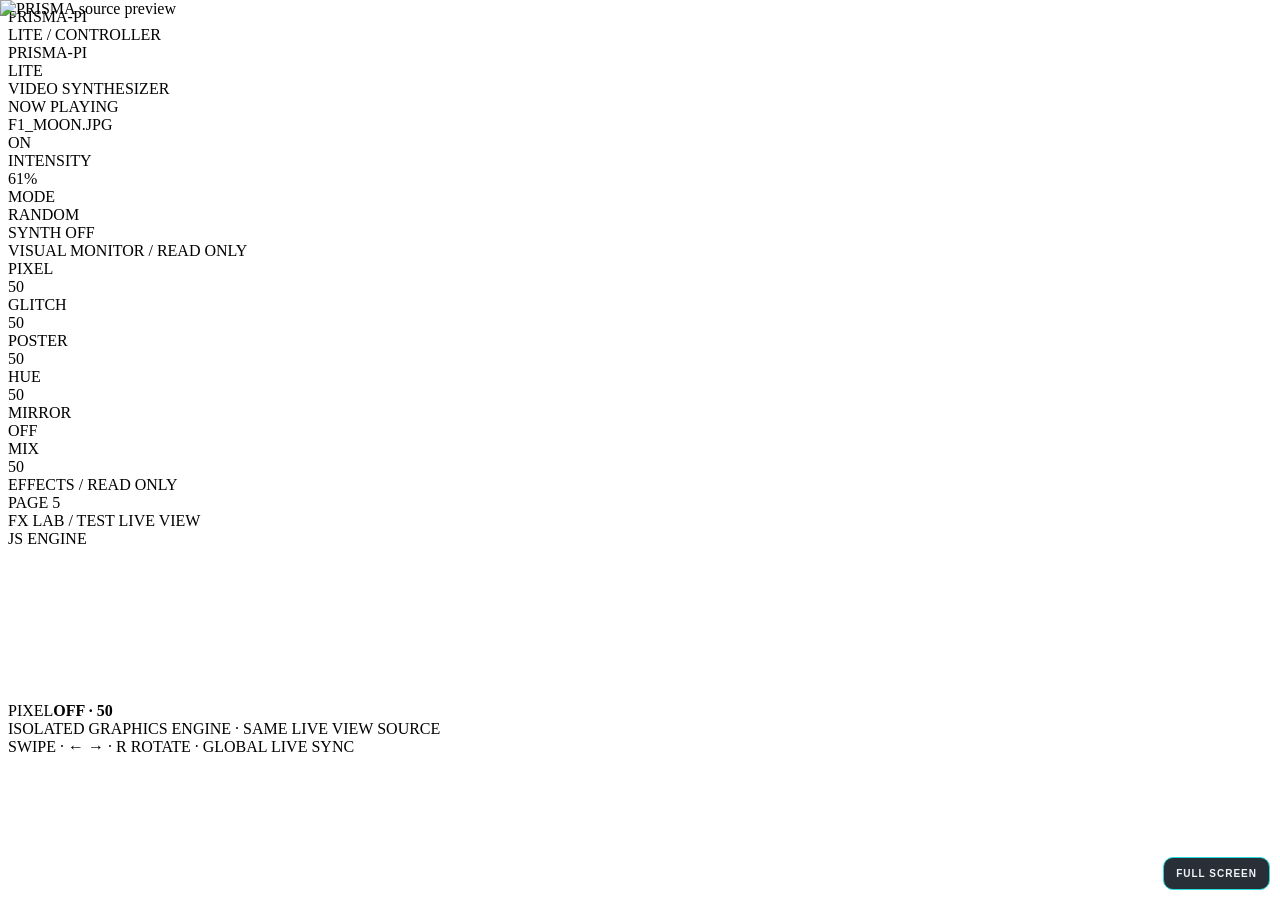
==== main/web/index.html @ 22ba4c71 "feat: add isolated page 5 FX lab to exact pre-admin Live View" ====
<!doctype html>
<html>
<head>
<meta charset="utf-8">
<meta name="viewport" content="width=device-width,initial-scale=1,user-scalable=no">
<title>PRISMA-PI LITE</title>
<link rel="stylesheet" href="/style.css">
<style>.photo .sourcePreview{position:absolute;inset:0;width:100%;height:100%;object-fit:contain;z-index:1}.photo.off .sourcePreview{opacity:.18}.fsBtn{position:absolute;right:10px;bottom:10px;z-index:4;border:1px solid #23dcdc;background:#071019dd;color:#f0f5fa;border-radius:10px;padding:10px 12px;font-size:10px;font-weight:900;letter-spacing:1px}.photo.pseudoFull{position:fixed;inset:0;width:100vw;height:100vh;max-height:none;border-radius:0;z-index:9999;background:#000}.photo.pseudoFull .sourcePreview{object-fit:contain}.photo:fullscreen,.photo:-webkit-full-screen{width:100vw;height:100vh;max-height:none;border-radius:0;background:#000}.photo:fullscreen .sourcePreview,.photo:-webkit-full-screen .sourcePreview{object-fit:contain}</style>
</head>
<body>
<div class="top"></div>
<header class="head"><div class="logo">PRISMA<span>-PI</span></div><div class="sub">LITE / CONTROLLER</div></header>
<main id="v" class="viewport"><div id="t" class="track">
<section class="page"><div class="hero"><div class="big">PRISMA-PI</div><div class="tag">LITE</div><div class="synth">VIDEO SYNTHESIZER</div></div></section>
<section class="page"><div id="controls"><div class="card"><div class="row"><div id="sourceSelect" class="sourceSelect" data-control="1"><div class="label">NOW PLAYING</div><div id="filename" class="value">F1_MOON.JPG</div></div><div id="power" class="power" data-control="1">ON</div></div></div><div class="card"><div class="row compact"><div class="label stronglabel">INTENSITY</div><div id="pct" class="intensityValue">61%</div></div><div id="intensityBar" class="bar" data-control="1"><div id="fill" class="fill"></div></div></div><div class="card modecard"><div class="label stronglabel">MODE</div><div id="mode" class="mode" data-control="1">RANDOM</div></div></div></section>
<section class="page"><div id="photoFrame" class="photo"><img id="sourcePreview" class="sourcePreview" alt="PRISMA source preview"><div id="offscreen">SYNTH OFF</div><button id="fsBtn" class="fsBtn" type="button">FULL SCREEN</button></div><div class="hint photoHint">VISUAL MONITOR / READ ONLY</div></section>
<section class="page"><div id="effects" class="effects"><div id="fx0" class="fxrow off"><div class="fxline"><div class="fxname">PIXEL</div><div id="fxv0" class="fxvalue">50</div></div><div class="fxbar"><div id="fxfill0" class="fxfill"></div></div></div><div id="fx1" class="fxrow off"><div class="fxline"><div class="fxname">GLITCH</div><div id="fxv1" class="fxvalue">50</div></div><div class="fxbar"><div id="fxfill1" class="fxfill"></div></div></div><div id="fx2" class="fxrow off"><div class="fxline"><div class="fxname">POSTER</div><div id="fxv2" class="fxvalue">50</div></div><div class="fxbar"><div id="fxfill2" class="fxfill"></div></div></div><div id="fx3" class="fxrow off"><div class="fxline"><div class="fxname">HUE</div><div id="fxv3" class="fxvalue">50</div></div><div class="fxbar"><div id="fxfill3" class="fxfill"></div></div></div><div id="fx4" class="fxrow off mirrorRow"><div class="fxline"><div class="fxname">MIRROR</div><div id="fxmirror" class="fxswitch off">OFF</div></div></div><div id="fx5" class="fxrow"><div class="fxline"><div class="fxname">MIX</div><div id="fxv5" class="fxvalue">50</div></div><div class="fxbar"><div id="fxfill5" class="fxfill"></div></div></div></div><div class="hint effectsHint">EFFECTS / READ ONLY</div></section>
<section class="page"><div class="labHead"><div><div class="label">PAGE 5</div><div class="labTitle">FX LAB / TEST LIVE VIEW</div></div><div class="labBadge">JS ENGINE</div></div><div id="labFrame" class="photo labPhoto"><canvas id="labCanvas"></canvas></div><div class="labStatus"><span>PIXEL</span><b id="labPixelState">OFF · 50</b></div><div class="hint labHint">ISOLATED GRAPHICS ENGINE · SAME LIVE VIEW SOURCE</div></section>
</div></main>
<div class="dots"><i id="d0" class="dot on"></i><i id="d1" class="dot"></i><i id="d2" class="dot"></i><i id="d3" class="dot"></i><i id="d4" class="dot"></i></div>
<div class="hint bottomHint">SWIPE · ← → · R ROTATE · GLOBAL LIVE SYNC</div>
<script>
var pg=0,sx=0,navBlocked=false;var v=document.getElementById('v'),t=document.getElementById('t');
function page(n){pg=Math.max(0,Math.min(4,n));t.style.transform='translateX(-'+(pg*20)+'%)';for(var i=0;i<5;i++)document.getElementById('d'+i).className='dot'+(i===pg?' on':'');}
v.addEventListener('touchstart',function(e){navBlocked=!!e.target.closest('[data-control]');if(!navBlocked)sx=e.touches[0].clientX},{passive:true});
v.addEventListener('touchend',function(e){if(navBlocked){navBlocked=false;return}var dx=e.changedTouches[0].clientX-sx;if(dx<-45)page(pg+1);if(dx>45)page(pg-1)},{passive:true});

var fsFrame=document.getElementById('photoFrame'),fsButton=document.getElementById('fsBtn');
var previewRotation=0;
function isRealFs(){return document.fullscreenElement||document.webkitFullscreenElement}
function applyPreviewRotation(){
    var img=document.getElementById('sourcePreview');if(!img||!fsFrame)return;
    var quarter=(previewRotation%180)!==0;
    img.style.left='50%';img.style.top='50%';img.style.right='auto';img.style.bottom='auto';
    img.style.width=quarter?fsFrame.clientHeight+'px':'100%';
    img.style.height=quarter?fsFrame.clientWidth+'px':'100%';
    img.style.transformOrigin='center center';
    img.style.transform='translate(-50%,-50%) rotate('+previewRotation+'deg)';
}
function rotatePreview(){previewRotation=(previewRotation+90)%360;applyPreviewRotation()}
function fsLabel(){fsButton.textContent=(isRealFs()||fsFrame.classList.contains('pseudoFull'))?'EXIT FULL SCREEN':'FULL SCREEN';requestAnimationFrame(applyPreviewRotation)}
function toggleFs(){if(isRealFs()){var exit=document.exitFullscreen||document.webkitExitFullscreen;if(exit)exit.call(document);return}if(fsFrame.classList.contains('pseudoFull')){fsFrame.classList.remove('pseudoFull');fsLabel();return}try{if(fsFrame.requestFullscreen){fsFrame.requestFullscreen();return}if(fsFrame.webkitRequestFullscreen){fsFrame.webkitRequestFullscreen();return}}catch(e){}fsFrame.classList.add('pseudoFull');fsLabel()}
fsButton.addEventListener('click',toggleFs);document.addEventListener('fullscreenchange',fsLabel);document.addEventListener('webkitfullscreenchange',fsLabel);window.addEventListener('resize',applyPreviewRotation);

document.addEventListener('keydown',function(e){
    if(e.defaultPrevented||e.repeat||e.altKey||e.ctrlKey||e.metaKey)return;
    var target=e.target,tag=(target&&target.tagName?target.tagName:'').toLowerCase();
    if(tag==='input'||tag==='textarea'||tag==='select'||(target&&target.isContentEditable))return;
    if((e.key==='r'||e.key==='R')&&pg===2){e.preventDefault();rotatePreview();return}
    if(isRealFs()||fsFrame.classList.contains('pseudoFull'))return;
    if(e.key==='ArrowLeft'){e.preventDefault();page(pg-1)}
    else if(e.key==='ArrowRight'){e.preventDefault();page(pg+1)}
});

/* M4.9: one serialized global poll keeps every web surface synchronized. */
var stateLast='',currentSource='',syncTimer=0,syncBusy=false;var sourcePreview=document.getElementById('sourcePreview');
function clamp100(v){v=Number(v);if(!isFinite(v))return 0;return Math.max(0,Math.min(100,Math.round(v)))}
function cleanSourceName(name){return (name||'F1_MOON.JPG').replace(/[^A-Za-z0-9._-]/g,'')}
function setSource(name){if(!sourcePreview)return;var f=cleanSourceName(name);if(!f||f===currentSource)return;currentSource=f;sourcePreview.style.visibility='visible';sourcePreview.src='/source/'+encodeURIComponent(f)+'?v='+Date.now()}

/* PAGE 5 FX LAB: isolated JavaScript graphics engine. It reuses the original Live View image. */
var labCanvas=document.getElementById('labCanvas'),labCtx=labCanvas?labCanvas.getContext('2d'):null,labBuffer=document.createElement('canvas'),labBufferCtx=labBuffer.getContext('2d');
var labState={on:true,pixelEnabled:false,pixelValue:50};
function pixelBlockSize(value){var n=clamp100(value)/100;return 1+Math.round(n*n*47)}
function renderFxLab(){
    if(!labCanvas||!labCtx||!sourcePreview||!sourcePreview.complete||!sourcePreview.naturalWidth)return;
    var sw=sourcePreview.naturalWidth,sh=sourcePreview.naturalHeight,maxW=960,scale=Math.min(1,maxW/sw),w=Math.max(1,Math.round(sw*scale)),h=Math.max(1,Math.round(sh*scale));
    if(labCanvas.width!==w)labCanvas.width=w;if(labCanvas.height!==h)labCanvas.height=h;
    labCtx.fillStyle='#000';labCtx.fillRect(0,0,w,h);
    if(!labState.on)return;
    if(!labState.pixelEnabled){labCtx.imageSmoothingEnabled=true;labCtx.drawImage(sourcePreview,0,0,w,h);return;}
    var block=pixelBlockSize(labState.pixelValue),rw=Math.max(1,Math.round(w/block)),rh=Math.max(1,Math.round(h/block));
    labBuffer.width=rw;labBuffer.height=rh;labBufferCtx.imageSmoothingEnabled=true;labBufferCtx.clearRect(0,0,rw,rh);labBufferCtx.drawImage(sourcePreview,0,0,rw,rh);
    labCtx.imageSmoothingEnabled=false;labCtx.clearRect(0,0,w,h);labCtx.drawImage(labBuffer,0,0,rw,rh,0,0,w,h);
}
function drawPage5(s){var ef=Array.isArray(s.effects)?s.effects:[],vals=Array.isArray(s.values)?s.values:[];labState.on=!!s.on;labState.pixelEnabled=!!ef[0];labState.pixelValue=clamp100(vals[0]);var status=document.getElementById('labPixelState');if(status)status.textContent=(labState.pixelEnabled?'ON':'OFF')+' · '+labState.pixelValue;renderFxLab()}

if(sourcePreview){sourcePreview.onerror=function(){sourcePreview.style.visibility='hidden';if(labCtx&&labCanvas)labCtx.clearRect(0,0,labCanvas.width,labCanvas.height)};sourcePreview.onload=function(){sourcePreview.style.visibility='visible';applyPreviewRotation();renderFxLab()}}

function drawPage2(s){var power=document.getElementById('power'),mode=document.getElementById('mode'),pct=document.getElementById('pct'),fill=document.getElementById('fill'),filename=document.getElementById('filename'),controls=document.getElementById('controls');var iv=clamp100(s.intensity);if(power){power.textContent=s.on?'ON':'OFF';power.className=s.on?'power':'power off'}if(mode)mode.textContent=s.mode?'BYPASS':'RANDOM';if(pct)pct.textContent=iv+'%';if(fill)fill.style.width=iv+'%';if(filename)filename.textContent=(s.filename||'F1_MOON.JPG').toUpperCase();if(controls)controls.className=s.on?'':'disabled';var photo=document.querySelector('.photo');if(photo)photo.classList.toggle('off',!s.on);setSource(s.filename)}

function drawPage4(s){var ef=Array.isArray(s.effects)?s.effects:[],vals=Array.isArray(s.values)?s.values:[];for(var i=0;i<6;i++){var enabled=(i===5)?true:!!ef[i];var row=document.getElementById('fx'+i);if(row)row.className='fxrow'+(enabled?'':' off')+(i===4?' mirrorRow':'');if(i===4){var sw=document.getElementById('fxmirror');if(sw){sw.textContent=enabled?'ON':'OFF';sw.className=enabled?'fxswitch':'fxswitch off'}}else{var vv=clamp100(vals[i]);var value=document.getElementById('fxv'+i),fill=document.getElementById('fxfill'+i);if(value)value.textContent=vv;if(fill)fill.style.width=vv+'%'}}}

function drawAll(s){drawPage2(s);drawPage4(s);drawPage5(s)}
function scheduleSync(delay){clearTimeout(syncTimer);syncTimer=setTimeout(syncAll,delay)}
function syncAll(){if(syncBusy){scheduleSync(100);return}syncBusy=true;var x=new XMLHttpRequest();x.open('GET','/api/state?ts='+Date.now(),true);x.timeout=1500;x.onload=function(){syncBusy=false;if(x.status===200){try{var s=JSON.parse(x.responseText),j=JSON.stringify(s);if(j!==stateLast){stateLast=j;drawAll(s)}scheduleSync(300);return}catch(e){}}scheduleSync(600)};x.onerror=x.ontimeout=function(){syncBusy=false;scheduleSync(600)};x.send(null)}
syncAll();
</script>
</body></html>
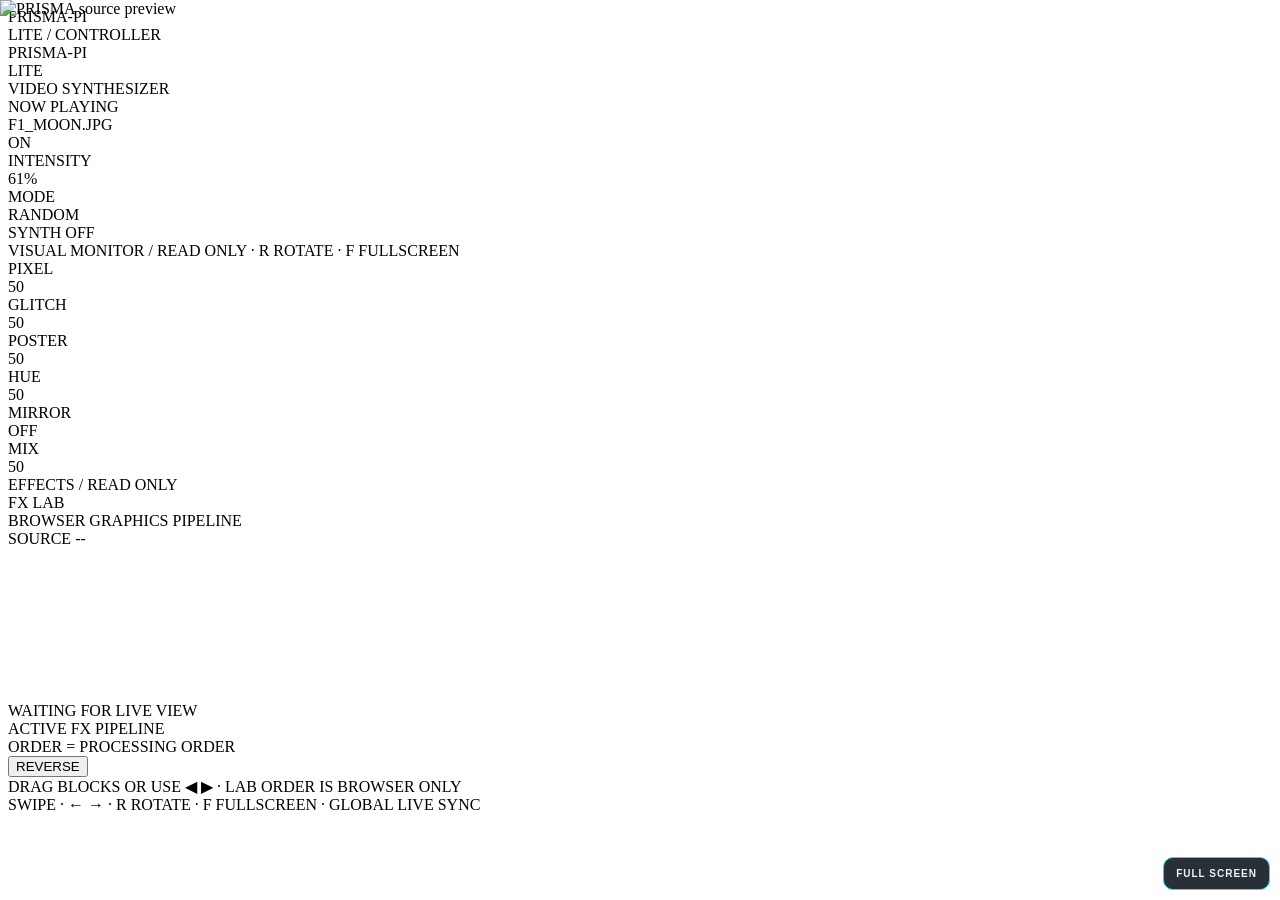
==== commit 74922f14: "web: add isolated page 5 FX Lab pipeline" ====
--- a/main/web/index.html
+++ b/main/web/index.html
@@ -13,15 +13,15 @@
 <main id="v" class="viewport"><div id="t" class="track">
 <section class="page"><div class="hero"><div class="big">PRISMA-PI</div><div class="tag">LITE</div><div class="synth">VIDEO SYNTHESIZER</div></div></section>
 <section class="page"><div id="controls"><div class="card"><div class="row"><div id="sourceSelect" class="sourceSelect" data-control="1"><div class="label">NOW PLAYING</div><div id="filename" class="value">F1_MOON.JPG</div></div><div id="power" class="power" data-control="1">ON</div></div></div><div class="card"><div class="row compact"><div class="label stronglabel">INTENSITY</div><div id="pct" class="intensityValue">61%</div></div><div id="intensityBar" class="bar" data-control="1"><div id="fill" class="fill"></div></div></div><div class="card modecard"><div class="label stronglabel">MODE</div><div id="mode" class="mode" data-control="1">RANDOM</div></div></div></section>
-<section class="page"><div id="photoFrame" class="photo"><img id="sourcePreview" class="sourcePreview" alt="PRISMA source preview"><div id="offscreen">SYNTH OFF</div><button id="fsBtn" class="fsBtn" type="button">FULL SCREEN</button></div><div class="hint photoHint">VISUAL MONITOR / READ ONLY</div></section>
+<section class="page"><div id="photoFrame" class="photo"><img id="sourcePreview" class="sourcePreview" alt="PRISMA source preview"><div id="offscreen">SYNTH OFF</div><button id="fsBtn" class="fsBtn" type="button">FULL SCREEN</button></div><div class="hint photoHint">VISUAL MONITOR / READ ONLY · R ROTATE · F FULLSCREEN</div></section>
 <section class="page"><div id="effects" class="effects"><div id="fx0" class="fxrow off"><div class="fxline"><div class="fxname">PIXEL</div><div id="fxv0" class="fxvalue">50</div></div><div class="fxbar"><div id="fxfill0" class="fxfill"></div></div></div><div id="fx1" class="fxrow off"><div class="fxline"><div class="fxname">GLITCH</div><div id="fxv1" class="fxvalue">50</div></div><div class="fxbar"><div id="fxfill1" class="fxfill"></div></div></div><div id="fx2" class="fxrow off"><div class="fxline"><div class="fxname">POSTER</div><div id="fxv2" class="fxvalue">50</div></div><div class="fxbar"><div id="fxfill2" class="fxfill"></div></div></div><div id="fx3" class="fxrow off"><div class="fxline"><div class="fxname">HUE</div><div id="fxv3" class="fxvalue">50</div></div><div class="fxbar"><div id="fxfill3" class="fxfill"></div></div></div><div id="fx4" class="fxrow off mirrorRow"><div class="fxline"><div class="fxname">MIRROR</div><div id="fxmirror" class="fxswitch off">OFF</div></div></div><div id="fx5" class="fxrow"><div class="fxline"><div class="fxname">MIX</div><div id="fxv5" class="fxvalue">50</div></div><div class="fxbar"><div id="fxfill5" class="fxfill"></div></div></div></div><div class="hint effectsHint">EFFECTS / READ ONLY</div></section>
-<section class="page"><div class="labHead"><div><div class="label">PAGE 5</div><div class="labTitle">FX LAB / TEST LIVE VIEW</div></div><div class="labBadge">JS ENGINE</div></div><div id="labFrame" class="photo labPhoto"><canvas id="labCanvas"></canvas></div><div class="labStatus"><span>PIXEL</span><b id="labPixelState">OFF · 50</b></div><div class="hint labHint">ISOLATED GRAPHICS ENGINE · SAME LIVE VIEW SOURCE</div></section>
+<section class="page labPage"><div class="labHead"><div><div class="labTitle">FX LAB</div><div class="labSub">BROWSER GRAPHICS PIPELINE</div></div><div id="labSourceName" class="labSource">SOURCE --</div></div><div id="labFrame" class="labFrame"><canvas id="labCanvas"></canvas><div id="labWaiting" class="labWaiting">WAITING FOR LIVE VIEW</div></div><div class="labPipeHead"><div><div class="label stronglabel">ACTIVE FX PIPELINE</div><div class="labPipeSub">ORDER = PROCESSING ORDER</div></div><button id="labReverse" class="labReverse" type="button" data-control="1">REVERSE</button></div><div id="labPipeline" class="labPipeline" data-control="1"></div><div class="hint labHint">DRAG BLOCKS OR USE ◀ ▶ · LAB ORDER IS BROWSER ONLY</div></section>
 </div></main>
 <div class="dots"><i id="d0" class="dot on"></i><i id="d1" class="dot"></i><i id="d2" class="dot"></i><i id="d3" class="dot"></i><i id="d4" class="dot"></i></div>
-<div class="hint bottomHint">SWIPE · ← → · R ROTATE · GLOBAL LIVE SYNC</div>
+<div class="hint bottomHint">SWIPE · ← → · R ROTATE · F FULLSCREEN · GLOBAL LIVE SYNC</div>
 <script>
 var pg=0,sx=0,navBlocked=false;var v=document.getElementById('v'),t=document.getElementById('t');
-function page(n){pg=Math.max(0,Math.min(4,n));t.style.transform='translateX(-'+(pg*20)+'%)';for(var i=0;i<5;i++)document.getElementById('d'+i).className='dot'+(i===pg?' on':'');}
+function page(n){pg=Math.max(0,Math.min(4,n));t.style.transform='translateX(-'+(pg*20)+'%)';for(var i=0;i<5;i++)document.getElementById('d'+i).className='dot'+(i===pg?' on':'');if(pg===4)renderLabPreview();}
 v.addEventListener('touchstart',function(e){navBlocked=!!e.target.closest('[data-control]');if(!navBlocked)sx=e.touches[0].clientX},{passive:true});
 v.addEventListener('touchend',function(e){if(navBlocked){navBlocked=false;return}var dx=e.changedTouches[0].clientX-sx;if(dx<-45)page(pg+1);if(dx>45)page(pg-1)},{passive:true});
 
@@ -46,42 +46,38 @@
     if(e.defaultPrevented||e.repeat||e.altKey||e.ctrlKey||e.metaKey)return;
     var target=e.target,tag=(target&&target.tagName?target.tagName:'').toLowerCase();
     if(tag==='input'||tag==='textarea'||tag==='select'||(target&&target.isContentEditable))return;
+    if((e.key==='f'||e.key==='F')&&(pg===2||isRealFs()||fsFrame.classList.contains('pseudoFull'))){e.preventDefault();toggleFs();return}
     if((e.key==='r'||e.key==='R')&&pg===2){e.preventDefault();rotatePreview();return}
     if(isRealFs()||fsFrame.classList.contains('pseudoFull'))return;
     if(e.key==='ArrowLeft'){e.preventDefault();page(pg-1)}
     else if(e.key==='ArrowRight'){e.preventDefault();page(pg+1)}
 });
 
-/* M4.9: one serialized global poll keeps every web surface synchronized. */
-var stateLast='',currentSource='',syncTimer=0,syncBusy=false;var sourcePreview=document.getElementById('sourcePreview');
+/* V0 baseline: one serialized global poll keeps every web surface synchronized. */
+var stateLast='',currentSource='',syncTimer=0,syncBusy=false;var sourcePreview=document.getElementById('sourcePreview');var latestState=null;
 function clamp100(v){v=Number(v);if(!isFinite(v))return 0;return Math.max(0,Math.min(100,Math.round(v)))}
 function cleanSourceName(name){return (name||'F1_MOON.JPG').replace(/[^A-Za-z0-9._-]/g,'')}
 function setSource(name){if(!sourcePreview)return;var f=cleanSourceName(name);if(!f||f===currentSource)return;currentSource=f;sourcePreview.style.visibility='visible';sourcePreview.src='/source/'+encodeURIComponent(f)+'?v='+Date.now()}
 
-/* PAGE 5 FX LAB: isolated JavaScript graphics engine. It reuses the original Live View image. */
-var labCanvas=document.getElementById('labCanvas'),labCtx=labCanvas?labCanvas.getContext('2d'):null,labBuffer=document.createElement('canvas'),labBufferCtx=labBuffer.getContext('2d');
-var labState={on:true,pixelEnabled:false,pixelValue:50};
-function pixelBlockSize(value){var n=clamp100(value)/100;return 1+Math.round(n*n*47)}
-function renderFxLab(){
-    if(!labCanvas||!labCtx||!sourcePreview||!sourcePreview.complete||!sourcePreview.naturalWidth)return;
-    var sw=sourcePreview.naturalWidth,sh=sourcePreview.naturalHeight,maxW=960,scale=Math.min(1,maxW/sw),w=Math.max(1,Math.round(sw*scale)),h=Math.max(1,Math.round(sh*scale));
-    if(labCanvas.width!==w)labCanvas.width=w;if(labCanvas.height!==h)labCanvas.height=h;
-    labCtx.fillStyle='#000';labCtx.fillRect(0,0,w,h);
-    if(!labState.on)return;
-    if(!labState.pixelEnabled){labCtx.imageSmoothingEnabled=true;labCtx.drawImage(sourcePreview,0,0,w,h);return;}
-    var block=pixelBlockSize(labState.pixelValue),rw=Math.max(1,Math.round(w/block)),rh=Math.max(1,Math.round(h/block));
-    labBuffer.width=rw;labBuffer.height=rh;labBufferCtx.imageSmoothingEnabled=true;labBufferCtx.clearRect(0,0,rw,rh);labBufferCtx.drawImage(sourcePreview,0,0,rw,rh);
-    labCtx.imageSmoothingEnabled=false;labCtx.clearRect(0,0,w,h);labCtx.drawImage(labBuffer,0,0,rw,rh,0,0,w,h);
-}
-function drawPage5(s){var ef=Array.isArray(s.effects)?s.effects:[],vals=Array.isArray(s.values)?s.values:[];labState.on=!!s.on;labState.pixelEnabled=!!ef[0];labState.pixelValue=clamp100(vals[0]);var status=document.getElementById('labPixelState');if(status)status.textContent=(labState.pixelEnabled?'ON':'OFF')+' · '+labState.pixelValue;renderFxLab()}
-
-if(sourcePreview){sourcePreview.onerror=function(){sourcePreview.style.visibility='hidden';if(labCtx&&labCanvas)labCtx.clearRect(0,0,labCanvas.width,labCanvas.height)};sourcePreview.onload=function(){sourcePreview.style.visibility='visible';applyPreviewRotation();renderFxLab()}}
+var labCanvas=document.getElementById('labCanvas'),labFrame=document.getElementById('labFrame'),labWaiting=document.getElementById('labWaiting'),labSourceName=document.getElementById('labSourceName'),labPipeline=document.getElementById('labPipeline');
+var labFxNames=['PIXEL','GLITCH','POSTER','HUE','MIRROR','MIX'];
+var labFxOrder=[0,1,2,3,4,5],labDragFx=-1;
+try{var savedOrder=JSON.parse(localStorage.getItem('prismaFxLabOrderV0')||'null');if(Array.isArray(savedOrder)&&savedOrder.length===6){var seen={};var valid=true;for(var so=0;so<savedOrder.length;so++){var sv=Number(savedOrder[so]);if(sv<0||sv>5||seen[sv]){valid=false;break}seen[sv]=true;savedOrder[so]=sv}if(valid)labFxOrder=savedOrder}}catch(e){}
+function saveLabOrder(){try{localStorage.setItem('prismaFxLabOrderV0',JSON.stringify(labFxOrder))}catch(e){}}
+function renderLabPreview(){if(!labCanvas||!sourcePreview)return;if(!sourcePreview.complete||!sourcePreview.naturalWidth){if(labWaiting)labWaiting.style.display='flex';return}var w=sourcePreview.naturalWidth,h=sourcePreview.naturalHeight;if(labCanvas.width!==w)labCanvas.width=w;if(labCanvas.height!==h)labCanvas.height=h;var ctx=labCanvas.getContext('2d');if(!ctx)return;ctx.clearRect(0,0,w,h);ctx.drawImage(sourcePreview,0,0,w,h);if(labWaiting)labWaiting.style.display='none';if(labSourceName)labSourceName.textContent=(currentSource||'SOURCE').toUpperCase();}
+function labEffectEnabled(s,i){var ef=s&&Array.isArray(s.effects)?s.effects:[];return i===5?true:!!ef[i]}
+function labEffectValue(s,i){var vals=s&&Array.isArray(s.values)?s.values:[];return clamp100(vals[i])}
+function moveLabFx(fx,dir){var at=labFxOrder.indexOf(fx),to=at+dir;if(at<0||to<0||to>=labFxOrder.length)return;var tmp=labFxOrder[to];labFxOrder[to]=labFxOrder[at];labFxOrder[at]=tmp;saveLabOrder();renderLabPipeline(latestState)}
+function reverseLabFx(){labFxOrder.reverse();saveLabOrder();renderLabPipeline(latestState)}
+function renderLabPipeline(s){if(!labPipeline)return;labPipeline.innerHTML='';var active=[];for(var oi=0;oi<labFxOrder.length;oi++){var fx=labFxOrder[oi];if(labEffectEnabled(s,fx))active.push(fx)}if(active.length===0){var empty=document.createElement('div');empty.className='labEmpty';empty.textContent='NO FX ACTIVE';labPipeline.appendChild(empty);return}for(var p=0;p<active.length;p++){(function(fx){var block=document.createElement('div');block.className='labBlock';block.draggable=true;block.dataset.fx=String(fx);var handle=document.createElement('span');handle.className='labHandle';handle.textContent='≡';var name=document.createElement('span');name.className='labBlockName';name.textContent=labFxNames[fx];var val=document.createElement('span');val.className='labBlockValue';val.textContent=String(labEffectValue(s,fx));var left=document.createElement('button');left.type='button';left.className='labMove';left.textContent='◀';left.setAttribute('data-control','1');left.onclick=function(ev){ev.stopPropagation();moveLabFx(fx,-1)};var right=document.createElement('button');right.type='button';right.className='labMove';right.textContent='▶';right.setAttribute('data-control','1');right.onclick=function(ev){ev.stopPropagation();moveLabFx(fx,1)};block.appendChild(handle);block.appendChild(name);block.appendChild(val);block.appendChild(left);block.appendChild(right);block.addEventListener('dragstart',function(ev){labDragFx=fx;block.classList.add('dragging');try{ev.dataTransfer.effectAllowed='move';ev.dataTransfer.setData('text/plain',String(fx))}catch(e){}});block.addEventListener('dragend',function(){labDragFx=-1;block.classList.remove('dragging')});block.addEventListener('dragover',function(ev){ev.preventDefault();try{ev.dataTransfer.dropEffect='move'}catch(e){}});block.addEventListener('drop',function(ev){ev.preventDefault();var from=labDragFx;if(from<0){try{from=Number(ev.dataTransfer.getData('text/plain'))}catch(e){from=-1}}var fromAt=labFxOrder.indexOf(from),toAt=labFxOrder.indexOf(fx);if(fromAt<0||toAt<0||fromAt===toAt)return;labFxOrder.splice(fromAt,1);toAt=labFxOrder.indexOf(fx);labFxOrder.splice(toAt,0,from);saveLabOrder();renderLabPipeline(latestState)});labPipeline.appendChild(block)})(active[p])}}
+var labReverse=document.getElementById('labReverse');if(labReverse)labReverse.addEventListener('click',reverseLabFx);
+if(sourcePreview){sourcePreview.onerror=function(){sourcePreview.style.visibility='hidden';if(labWaiting)labWaiting.style.display='flex'};sourcePreview.onload=function(){sourcePreview.style.visibility='visible';applyPreviewRotation();renderLabPreview()}}
 
 function drawPage2(s){var power=document.getElementById('power'),mode=document.getElementById('mode'),pct=document.getElementById('pct'),fill=document.getElementById('fill'),filename=document.getElementById('filename'),controls=document.getElementById('controls');var iv=clamp100(s.intensity);if(power){power.textContent=s.on?'ON':'OFF';power.className=s.on?'power':'power off'}if(mode)mode.textContent=s.mode?'BYPASS':'RANDOM';if(pct)pct.textContent=iv+'%';if(fill)fill.style.width=iv+'%';if(filename)filename.textContent=(s.filename||'F1_MOON.JPG').toUpperCase();if(controls)controls.className=s.on?'':'disabled';var photo=document.querySelector('.photo');if(photo)photo.classList.toggle('off',!s.on);setSource(s.filename)}
 
 function drawPage4(s){var ef=Array.isArray(s.effects)?s.effects:[],vals=Array.isArray(s.values)?s.values:[];for(var i=0;i<6;i++){var enabled=(i===5)?true:!!ef[i];var row=document.getElementById('fx'+i);if(row)row.className='fxrow'+(enabled?'':' off')+(i===4?' mirrorRow':'');if(i===4){var sw=document.getElementById('fxmirror');if(sw){sw.textContent=enabled?'ON':'OFF';sw.className=enabled?'fxswitch':'fxswitch off'}}else{var vv=clamp100(vals[i]);var value=document.getElementById('fxv'+i),fill=document.getElementById('fxfill'+i);if(value)value.textContent=vv;if(fill)fill.style.width=vv+'%'}}}
-
-function drawAll(s){drawPage2(s);drawPage4(s);drawPage5(s)}
+function drawLab(s){latestState=s;if(labFrame)labFrame.classList.toggle('off',!s.on);renderLabPipeline(s);if(pg===4)renderLabPreview()}
+function drawAll(s){drawPage2(s);drawPage4(s);drawLab(s)}
 function scheduleSync(delay){clearTimeout(syncTimer);syncTimer=setTimeout(syncAll,delay)}
 function syncAll(){if(syncBusy){scheduleSync(100);return}syncBusy=true;var x=new XMLHttpRequest();x.open('GET','/api/state?ts='+Date.now(),true);x.timeout=1500;x.onload=function(){syncBusy=false;if(x.status===200){try{var s=JSON.parse(x.responseText),j=JSON.stringify(s);if(j!==stateLast){stateLast=j;drawAll(s)}scheduleSync(300);return}catch(e){}}scheduleSync(600)};x.onerror=x.ontimeout=function(){syncBusy=false;scheduleSync(600)};x.send(null)}
 syncAll();
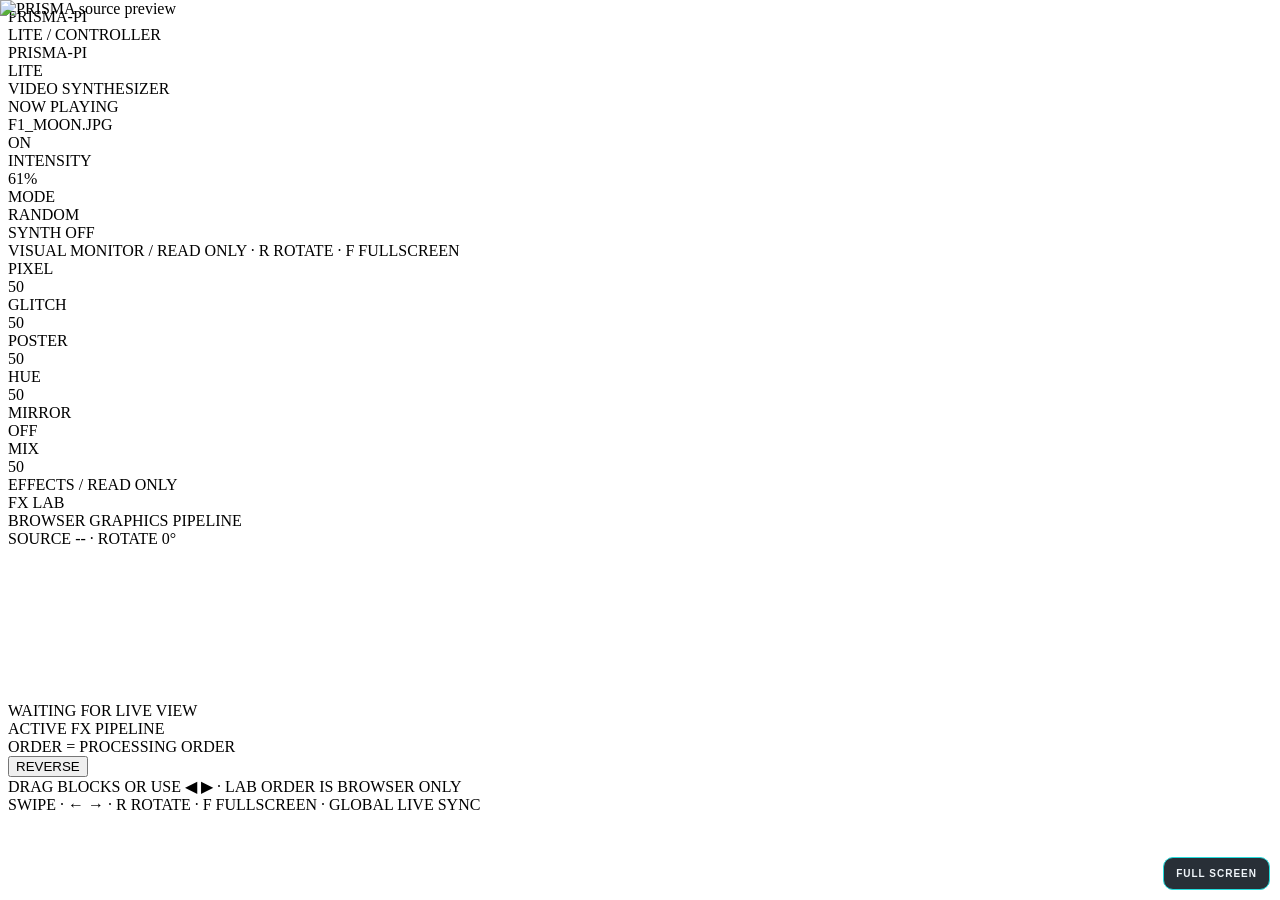
==== commit 1b415653: "fxlab: mirror Live View rotation in browser canvas" ====
--- a/main/web/index.html
+++ b/main/web/index.html
@@ -15,7 +15,7 @@
 <section class="page"><div id="controls"><div class="card"><div class="row"><div id="sourceSelect" class="sourceSelect" data-control="1"><div class="label">NOW PLAYING</div><div id="filename" class="value">F1_MOON.JPG</div></div><div id="power" class="power" data-control="1">ON</div></div></div><div class="card"><div class="row compact"><div class="label stronglabel">INTENSITY</div><div id="pct" class="intensityValue">61%</div></div><div id="intensityBar" class="bar" data-control="1"><div id="fill" class="fill"></div></div></div><div class="card modecard"><div class="label stronglabel">MODE</div><div id="mode" class="mode" data-control="1">RANDOM</div></div></div></section>
 <section class="page"><div id="photoFrame" class="photo"><img id="sourcePreview" class="sourcePreview" alt="PRISMA source preview"><div id="offscreen">SYNTH OFF</div><button id="fsBtn" class="fsBtn" type="button">FULL SCREEN</button></div><div class="hint photoHint">VISUAL MONITOR / READ ONLY · R ROTATE · F FULLSCREEN</div></section>
 <section class="page"><div id="effects" class="effects"><div id="fx0" class="fxrow off"><div class="fxline"><div class="fxname">PIXEL</div><div id="fxv0" class="fxvalue">50</div></div><div class="fxbar"><div id="fxfill0" class="fxfill"></div></div></div><div id="fx1" class="fxrow off"><div class="fxline"><div class="fxname">GLITCH</div><div id="fxv1" class="fxvalue">50</div></div><div class="fxbar"><div id="fxfill1" class="fxfill"></div></div></div><div id="fx2" class="fxrow off"><div class="fxline"><div class="fxname">POSTER</div><div id="fxv2" class="fxvalue">50</div></div><div class="fxbar"><div id="fxfill2" class="fxfill"></div></div></div><div id="fx3" class="fxrow off"><div class="fxline"><div class="fxname">HUE</div><div id="fxv3" class="fxvalue">50</div></div><div class="fxbar"><div id="fxfill3" class="fxfill"></div></div></div><div id="fx4" class="fxrow off mirrorRow"><div class="fxline"><div class="fxname">MIRROR</div><div id="fxmirror" class="fxswitch off">OFF</div></div></div><div id="fx5" class="fxrow"><div class="fxline"><div class="fxname">MIX</div><div id="fxv5" class="fxvalue">50</div></div><div class="fxbar"><div id="fxfill5" class="fxfill"></div></div></div></div><div class="hint effectsHint">EFFECTS / READ ONLY</div></section>
-<section class="page labPage"><div class="labHead"><div><div class="labTitle">FX LAB</div><div class="labSub">BROWSER GRAPHICS PIPELINE</div></div><div id="labSourceName" class="labSource">SOURCE --</div></div><div id="labFrame" class="labFrame"><canvas id="labCanvas"></canvas><div id="labWaiting" class="labWaiting">WAITING FOR LIVE VIEW</div></div><div class="labPipeHead"><div><div class="label stronglabel">ACTIVE FX PIPELINE</div><div class="labPipeSub">ORDER = PROCESSING ORDER</div></div><button id="labReverse" class="labReverse" type="button" data-control="1">REVERSE</button></div><div id="labPipeline" class="labPipeline" data-control="1"></div><div class="hint labHint">DRAG BLOCKS OR USE ◀ ▶ · LAB ORDER IS BROWSER ONLY</div></section>
+<section class="page labPage"><div class="labHead"><div><div class="labTitle">FX LAB</div><div class="labSub">BROWSER GRAPHICS PIPELINE</div></div><div id="labSourceName" class="labSource">SOURCE -- · ROTATE 0°</div></div><div id="labFrame" class="labFrame"><canvas id="labCanvas"></canvas><div id="labWaiting" class="labWaiting">WAITING FOR LIVE VIEW</div></div><div class="labPipeHead"><div><div class="label stronglabel">ACTIVE FX PIPELINE</div><div class="labPipeSub">ORDER = PROCESSING ORDER</div></div><button id="labReverse" class="labReverse" type="button" data-control="1">REVERSE</button></div><div id="labPipeline" class="labPipeline" data-control="1"></div><div class="hint labHint">DRAG BLOCKS OR USE ◀ ▶ · LAB ORDER IS BROWSER ONLY</div></section>
 </div></main>
 <div class="dots"><i id="d0" class="dot on"></i><i id="d1" class="dot"></i><i id="d2" class="dot"></i><i id="d3" class="dot"></i><i id="d4" class="dot"></i></div>
 <div class="hint bottomHint">SWIPE · ← → · R ROTATE · F FULLSCREEN · GLOBAL LIVE SYNC</div>
@@ -37,7 +37,7 @@
     img.style.transformOrigin='center center';
     img.style.transform='translate(-50%,-50%) rotate('+previewRotation+'deg)';
 }
-function rotatePreview(){previewRotation=(previewRotation+90)%360;applyPreviewRotation()}
+function rotatePreview(){previewRotation=(previewRotation+90)%360;applyPreviewRotation();renderLabPreview()}
 function fsLabel(){fsButton.textContent=(isRealFs()||fsFrame.classList.contains('pseudoFull'))?'EXIT FULL SCREEN':'FULL SCREEN';requestAnimationFrame(applyPreviewRotation)}
 function toggleFs(){if(isRealFs()){var exit=document.exitFullscreen||document.webkitExitFullscreen;if(exit)exit.call(document);return}if(fsFrame.classList.contains('pseudoFull')){fsFrame.classList.remove('pseudoFull');fsLabel();return}try{if(fsFrame.requestFullscreen){fsFrame.requestFullscreen();return}if(fsFrame.webkitRequestFullscreen){fsFrame.webkitRequestFullscreen();return}}catch(e){}fsFrame.classList.add('pseudoFull');fsLabel()}
 fsButton.addEventListener('click',toggleFs);document.addEventListener('fullscreenchange',fsLabel);document.addEventListener('webkitfullscreenchange',fsLabel);window.addEventListener('resize',applyPreviewRotation);
@@ -64,7 +64,7 @@
 var labFxOrder=[0,1,2,3,4,5],labDragFx=-1;
 try{var savedOrder=JSON.parse(localStorage.getItem('prismaFxLabOrderV0')||'null');if(Array.isArray(savedOrder)&&savedOrder.length===6){var seen={};var valid=true;for(var so=0;so<savedOrder.length;so++){var sv=Number(savedOrder[so]);if(sv<0||sv>5||seen[sv]){valid=false;break}seen[sv]=true;savedOrder[so]=sv}if(valid)labFxOrder=savedOrder}}catch(e){}
 function saveLabOrder(){try{localStorage.setItem('prismaFxLabOrderV0',JSON.stringify(labFxOrder))}catch(e){}}
-function renderLabPreview(){if(!labCanvas||!sourcePreview)return;if(!sourcePreview.complete||!sourcePreview.naturalWidth){if(labWaiting)labWaiting.style.display='flex';return}var w=sourcePreview.naturalWidth,h=sourcePreview.naturalHeight;if(labCanvas.width!==w)labCanvas.width=w;if(labCanvas.height!==h)labCanvas.height=h;var ctx=labCanvas.getContext('2d');if(!ctx)return;ctx.clearRect(0,0,w,h);ctx.drawImage(sourcePreview,0,0,w,h);if(labWaiting)labWaiting.style.display='none';if(labSourceName)labSourceName.textContent=(currentSource||'SOURCE').toUpperCase();}
+function renderLabPreview(){if(!labCanvas||!sourcePreview)return;if(!sourcePreview.complete||!sourcePreview.naturalWidth){if(labWaiting)labWaiting.style.display='flex';return}var sw=sourcePreview.naturalWidth,sh=sourcePreview.naturalHeight;var rot=((previewRotation%360)+360)%360;var quarter=(rot%180)!==0;var w=quarter?sh:sw,h=quarter?sw:sh;if(labCanvas.width!==w)labCanvas.width=w;if(labCanvas.height!==h)labCanvas.height=h;var ctx=labCanvas.getContext('2d');if(!ctx)return;ctx.setTransform(1,0,0,1,0,0);ctx.clearRect(0,0,w,h);if(rot===0){ctx.drawImage(sourcePreview,0,0,w,h)}else{ctx.save();ctx.translate(w/2,h/2);ctx.rotate(rot*Math.PI/180);ctx.drawImage(sourcePreview,-sw/2,-sh/2,sw,sh);ctx.restore()}if(labWaiting)labWaiting.style.display='none';if(labSourceName)labSourceName.textContent=(currentSource||'SOURCE').toUpperCase()+' · ROTATE '+rot+'°';}
 function labEffectEnabled(s,i){var ef=s&&Array.isArray(s.effects)?s.effects:[];return i===5?true:!!ef[i]}
 function labEffectValue(s,i){var vals=s&&Array.isArray(s.values)?s.values:[];return clamp100(vals[i])}
 function moveLabFx(fx,dir){var at=labFxOrder.indexOf(fx),to=at+dir;if(at<0||to<0||to>=labFxOrder.length)return;var tmp=labFxOrder[to];labFxOrder[to]=labFxOrder[at];labFxOrder[at]=tmp;saveLabOrder();renderLabPipeline(latestState)}
@@ -73,7 +73,7 @@
 var labReverse=document.getElementById('labReverse');if(labReverse)labReverse.addEventListener('click',reverseLabFx);
 if(sourcePreview){sourcePreview.onerror=function(){sourcePreview.style.visibility='hidden';if(labWaiting)labWaiting.style.display='flex'};sourcePreview.onload=function(){sourcePreview.style.visibility='visible';applyPreviewRotation();renderLabPreview()}}
 
-function drawPage2(s){var power=document.getElementById('power'),mode=document.getElementById('mode'),pct=document.getElementById('pct'),fill=document.getElementById('fill'),filename=document.getElementById('filename'),controls=document.getElementById('controls');var iv=clamp100(s.intensity);if(power){power.textContent=s.on?'ON':'OFF';power.className=s.on?'power':'power off'}if(mode)mode.textContent=s.mode?'BYPASS':'RANDOM';if(pct)pct.textContent=iv+'%';if(fill)fill.style.width=iv+'%';if(filename)filename.textContent=(s.filename||'F1_MOON.JPG').toUpperCase();if(controls)controls.className=s.on?'':'disabled';var photo=document.querySelector('.photo');if(photo)photo.classList.toggle('off',!s.on);setSource(s.filename)}
+function drawPage2(s){var power=document.getElementById('power'),mode=document.getElementById('mode'),pct=document.getElementById('pct'),fill=document.getElementById('fill'),filename=document.getElementById('filename'),controls=document.getElementById('controls');var iv=clamp100(s.intensity);if(power){power.textContent=s.on?'ON':'OFF';power.className=s.on?'power off'.replace(' off',''): 'power off'}if(mode)mode.textContent=s.mode?'BYPASS':'RANDOM';if(pct)pct.textContent=iv+'%';if(fill)fill.style.width=iv+'%';if(filename)filename.textContent=(s.filename||'F1_MOON.JPG').toUpperCase();if(controls)controls.className=s.on?'':'disabled';var photo=document.querySelector('.photo');if(photo)photo.classList.toggle('off',!s.on);setSource(s.filename)}
 
 function drawPage4(s){var ef=Array.isArray(s.effects)?s.effects:[],vals=Array.isArray(s.values)?s.values:[];for(var i=0;i<6;i++){var enabled=(i===5)?true:!!ef[i];var row=document.getElementById('fx'+i);if(row)row.className='fxrow'+(enabled?'':' off')+(i===4?' mirrorRow':'');if(i===4){var sw=document.getElementById('fxmirror');if(sw){sw.textContent=enabled?'ON':'OFF';sw.className=enabled?'fxswitch':'fxswitch off'}}else{var vv=clamp100(vals[i]);var value=document.getElementById('fxv'+i),fill=document.getElementById('fxfill'+i);if(value)value.textContent=vv;if(fill)fill.style.width=vv+'%'}}}
 function drawLab(s){latestState=s;if(labFrame)labFrame.classList.toggle('off',!s.on);renderLabPipeline(s);if(pg===4)renderLabPreview()}
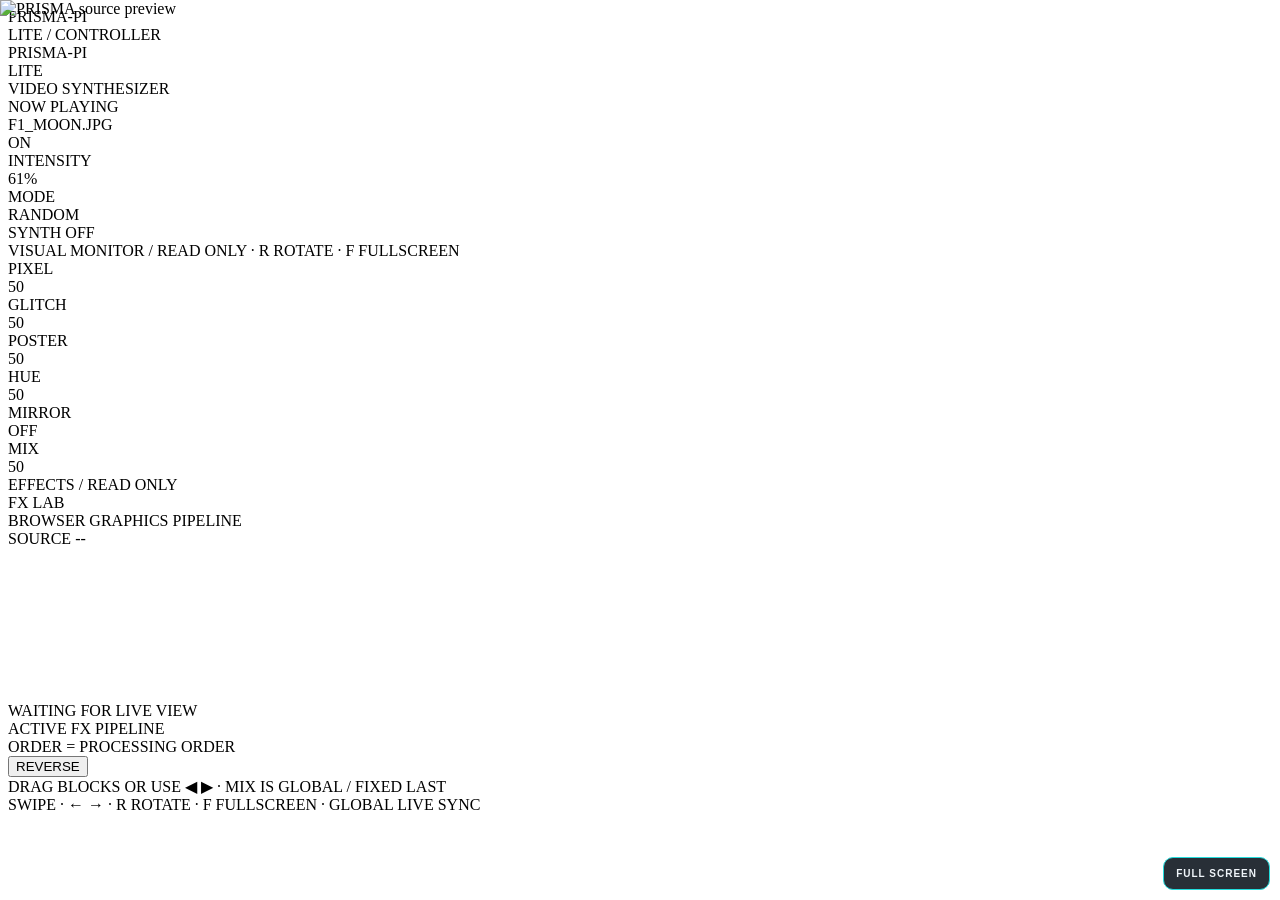
==== commit 79f12ce4: "fxengine: prepare browser pipeline infrastructure and lock MIX last" ====
--- a/main/web/index.html
+++ b/main/web/index.html
@@ -15,7 +15,7 @@
 <section class="page"><div id="controls"><div class="card"><div class="row"><div id="sourceSelect" class="sourceSelect" data-control="1"><div class="label">NOW PLAYING</div><div id="filename" class="value">F1_MOON.JPG</div></div><div id="power" class="power" data-control="1">ON</div></div></div><div class="card"><div class="row compact"><div class="label stronglabel">INTENSITY</div><div id="pct" class="intensityValue">61%</div></div><div id="intensityBar" class="bar" data-control="1"><div id="fill" class="fill"></div></div></div><div class="card modecard"><div class="label stronglabel">MODE</div><div id="mode" class="mode" data-control="1">RANDOM</div></div></div></section>
 <section class="page"><div id="photoFrame" class="photo"><img id="sourcePreview" class="sourcePreview" alt="PRISMA source preview"><div id="offscreen">SYNTH OFF</div><button id="fsBtn" class="fsBtn" type="button">FULL SCREEN</button></div><div class="hint photoHint">VISUAL MONITOR / READ ONLY · R ROTATE · F FULLSCREEN</div></section>
 <section class="page"><div id="effects" class="effects"><div id="fx0" class="fxrow off"><div class="fxline"><div class="fxname">PIXEL</div><div id="fxv0" class="fxvalue">50</div></div><div class="fxbar"><div id="fxfill0" class="fxfill"></div></div></div><div id="fx1" class="fxrow off"><div class="fxline"><div class="fxname">GLITCH</div><div id="fxv1" class="fxvalue">50</div></div><div class="fxbar"><div id="fxfill1" class="fxfill"></div></div></div><div id="fx2" class="fxrow off"><div class="fxline"><div class="fxname">POSTER</div><div id="fxv2" class="fxvalue">50</div></div><div class="fxbar"><div id="fxfill2" class="fxfill"></div></div></div><div id="fx3" class="fxrow off"><div class="fxline"><div class="fxname">HUE</div><div id="fxv3" class="fxvalue">50</div></div><div class="fxbar"><div id="fxfill3" class="fxfill"></div></div></div><div id="fx4" class="fxrow off mirrorRow"><div class="fxline"><div class="fxname">MIRROR</div><div id="fxmirror" class="fxswitch off">OFF</div></div></div><div id="fx5" class="fxrow"><div class="fxline"><div class="fxname">MIX</div><div id="fxv5" class="fxvalue">50</div></div><div class="fxbar"><div id="fxfill5" class="fxfill"></div></div></div></div><div class="hint effectsHint">EFFECTS / READ ONLY</div></section>
-<section class="page labPage"><div class="labHead"><div><div class="labTitle">FX LAB</div><div class="labSub">BROWSER GRAPHICS PIPELINE</div></div><div id="labSourceName" class="labSource">SOURCE -- · ROTATE 0°</div></div><div id="labFrame" class="labFrame"><canvas id="labCanvas"></canvas><div id="labWaiting" class="labWaiting">WAITING FOR LIVE VIEW</div></div><div class="labPipeHead"><div><div class="label stronglabel">ACTIVE FX PIPELINE</div><div class="labPipeSub">ORDER = PROCESSING ORDER</div></div><button id="labReverse" class="labReverse" type="button" data-control="1">REVERSE</button></div><div id="labPipeline" class="labPipeline" data-control="1"></div><div class="hint labHint">DRAG BLOCKS OR USE ◀ ▶ · LAB ORDER IS BROWSER ONLY</div></section>
+<section class="page labPage"><div class="labHead"><div><div class="labTitle">FX LAB</div><div class="labSub">BROWSER GRAPHICS PIPELINE</div></div><div id="labSourceName" class="labSource">SOURCE --</div></div><div id="labFrame" class="labFrame"><canvas id="labCanvas"></canvas><div id="labWaiting" class="labWaiting">WAITING FOR LIVE VIEW</div></div><div class="labPipeHead"><div><div class="label stronglabel">ACTIVE FX PIPELINE</div><div class="labPipeSub">ORDER = PROCESSING ORDER</div></div><button id="labReverse" class="labReverse" type="button" data-control="1">REVERSE</button></div><div id="labPipeline" class="labPipeline" data-control="1"></div><div class="hint labHint">DRAG BLOCKS OR USE ◀ ▶ · MIX IS GLOBAL / FIXED LAST</div></section>
 </div></main>
 <div class="dots"><i id="d0" class="dot on"></i><i id="d1" class="dot"></i><i id="d2" class="dot"></i><i id="d3" class="dot"></i><i id="d4" class="dot"></i></div>
 <div class="hint bottomHint">SWIPE · ← → · R ROTATE · F FULLSCREEN · GLOBAL LIVE SYNC</div>
@@ -62,18 +62,24 @@
 var labCanvas=document.getElementById('labCanvas'),labFrame=document.getElementById('labFrame'),labWaiting=document.getElementById('labWaiting'),labSourceName=document.getElementById('labSourceName'),labPipeline=document.getElementById('labPipeline');
 var labFxNames=['PIXEL','GLITCH','POSTER','HUE','MIRROR','MIX'];
 var labFxOrder=[0,1,2,3,4,5],labDragFx=-1;
-try{var savedOrder=JSON.parse(localStorage.getItem('prismaFxLabOrderV0')||'null');if(Array.isArray(savedOrder)&&savedOrder.length===6){var seen={};var valid=true;for(var so=0;so<savedOrder.length;so++){var sv=Number(savedOrder[so]);if(sv<0||sv>5||seen[sv]){valid=false;break}seen[sv]=true;savedOrder[so]=sv}if(valid)labFxOrder=savedOrder}}catch(e){}
-function saveLabOrder(){try{localStorage.setItem('prismaFxLabOrderV0',JSON.stringify(labFxOrder))}catch(e){}}
-function renderLabPreview(){if(!labCanvas||!sourcePreview)return;if(!sourcePreview.complete||!sourcePreview.naturalWidth){if(labWaiting)labWaiting.style.display='flex';return}var sw=sourcePreview.naturalWidth,sh=sourcePreview.naturalHeight;var rot=((previewRotation%360)+360)%360;var quarter=(rot%180)!==0;var w=quarter?sh:sw,h=quarter?sw:sh;if(labCanvas.width!==w)labCanvas.width=w;if(labCanvas.height!==h)labCanvas.height=h;var ctx=labCanvas.getContext('2d');if(!ctx)return;ctx.setTransform(1,0,0,1,0,0);ctx.clearRect(0,0,w,h);if(rot===0){ctx.drawImage(sourcePreview,0,0,w,h)}else{ctx.save();ctx.translate(w/2,h/2);ctx.rotate(rot*Math.PI/180);ctx.drawImage(sourcePreview,-sw/2,-sh/2,sw,sh);ctx.restore()}if(labWaiting)labWaiting.style.display='none';if(labSourceName)labSourceName.textContent=(currentSource||'SOURCE').toUpperCase()+' · ROTATE '+rot+'°';}
+
+/* FX ENGINE V0: browser-native infrastructure only. No effect processing is active yet. */
+var fxBufferA=document.createElement('canvas'),fxBufferB=document.createElement('canvas'),fxScratch=document.createElement('canvas');
+var fxEngine={version:'0',mixIndex:5,buffers:{a:fxBufferA,b:fxBufferB,scratch:fxScratch},registry:{0:{id:'pixel',process:null},1:{id:'glitch',process:null},2:{id:'poster',process:null},3:{id:'hue',process:null},4:{id:'mirror',process:null}},resize:function(w,h){if(this.buffers.a.width!==w)this.buffers.a.width=w;if(this.buffers.a.height!==h)this.buffers.a.height=h;if(this.buffers.b.width!==w)this.buffers.b.width=w;if(this.buffers.b.height!==h)this.buffers.b.height=h;if(!this.buffers.scratch.width)this.buffers.scratch.width=1;if(!this.buffers.scratch.height)this.buffers.scratch.height=1},mixGain:function(v){return clamp100(v)/50}};
+function normalizeLabOrder(order){var seen={},out=[];if(Array.isArray(order)){for(var i=0;i<order.length;i++){var fx=Number(order[i]);if(fx>=0&&fx<=4&&!seen[fx]){seen[fx]=true;out.push(fx)}}}for(var j=0;j<5;j++)if(!seen[j])out.push(j);out.push(5);return out}
+try{var savedOrder=JSON.parse(localStorage.getItem('prismaFxLabOrderV0')||'null');labFxOrder=normalizeLabOrder(savedOrder||labFxOrder)}catch(e){labFxOrder=normalizeLabOrder(labFxOrder)}
+function saveLabOrder(){labFxOrder=normalizeLabOrder(labFxOrder);try{localStorage.setItem('prismaFxLabOrderV0',JSON.stringify(labFxOrder))}catch(e){}}
+function renderLabPreview(){if(!labCanvas||!sourcePreview)return;if(!sourcePreview.complete||!sourcePreview.naturalWidth){if(labWaiting)labWaiting.style.display='flex';return}var sw=sourcePreview.naturalWidth,sh=sourcePreview.naturalHeight;var rot=((previewRotation%360)+360)%360;var quarter=(rot%180)!==0;var w=quarter?sh:sw,h=quarter?sw:sh;fxEngine.resize(w,h);if(labCanvas.width!==w)labCanvas.width=w;if(labCanvas.height!==h)labCanvas.height=h;var ctx=labCanvas.getContext('2d');if(!ctx)return;ctx.setTransform(1,0,0,1,0,0);ctx.clearRect(0,0,w,h);if(rot===0){ctx.drawImage(sourcePreview,0,0,w,h)}else{ctx.save();ctx.translate(w/2,h/2);ctx.rotate(rot*Math.PI/180);ctx.drawImage(sourcePreview,-sw/2,-sh/2,sw,sh);ctx.restore()}if(labWaiting)labWaiting.style.display='none';if(labSourceName)labSourceName.textContent=(currentSource||'SOURCE').toUpperCase();}
 function labEffectEnabled(s,i){var ef=s&&Array.isArray(s.effects)?s.effects:[];return i===5?true:!!ef[i]}
 function labEffectValue(s,i){var vals=s&&Array.isArray(s.values)?s.values:[];return clamp100(vals[i])}
-function moveLabFx(fx,dir){var at=labFxOrder.indexOf(fx),to=at+dir;if(at<0||to<0||to>=labFxOrder.length)return;var tmp=labFxOrder[to];labFxOrder[to]=labFxOrder[at];labFxOrder[at]=tmp;saveLabOrder();renderLabPipeline(latestState)}
-function reverseLabFx(){labFxOrder.reverse();saveLabOrder();renderLabPipeline(latestState)}
-function renderLabPipeline(s){if(!labPipeline)return;labPipeline.innerHTML='';var active=[];for(var oi=0;oi<labFxOrder.length;oi++){var fx=labFxOrder[oi];if(labEffectEnabled(s,fx))active.push(fx)}if(active.length===0){var empty=document.createElement('div');empty.className='labEmpty';empty.textContent='NO FX ACTIVE';labPipeline.appendChild(empty);return}for(var p=0;p<active.length;p++){(function(fx){var block=document.createElement('div');block.className='labBlock';block.draggable=true;block.dataset.fx=String(fx);var handle=document.createElement('span');handle.className='labHandle';handle.textContent='≡';var name=document.createElement('span');name.className='labBlockName';name.textContent=labFxNames[fx];var val=document.createElement('span');val.className='labBlockValue';val.textContent=String(labEffectValue(s,fx));var left=document.createElement('button');left.type='button';left.className='labMove';left.textContent='◀';left.setAttribute('data-control','1');left.onclick=function(ev){ev.stopPropagation();moveLabFx(fx,-1)};var right=document.createElement('button');right.type='button';right.className='labMove';right.textContent='▶';right.setAttribute('data-control','1');right.onclick=function(ev){ev.stopPropagation();moveLabFx(fx,1)};block.appendChild(handle);block.appendChild(name);block.appendChild(val);block.appendChild(left);block.appendChild(right);block.addEventListener('dragstart',function(ev){labDragFx=fx;block.classList.add('dragging');try{ev.dataTransfer.effectAllowed='move';ev.dataTransfer.setData('text/plain',String(fx))}catch(e){}});block.addEventListener('dragend',function(){labDragFx=-1;block.classList.remove('dragging')});block.addEventListener('dragover',function(ev){ev.preventDefault();try{ev.dataTransfer.dropEffect='move'}catch(e){}});block.addEventListener('drop',function(ev){ev.preventDefault();var from=labDragFx;if(from<0){try{from=Number(ev.dataTransfer.getData('text/plain'))}catch(e){from=-1}}var fromAt=labFxOrder.indexOf(from),toAt=labFxOrder.indexOf(fx);if(fromAt<0||toAt<0||fromAt===toAt)return;labFxOrder.splice(fromAt,1);toAt=labFxOrder.indexOf(fx);labFxOrder.splice(toAt,0,from);saveLabOrder();renderLabPipeline(latestState)});labPipeline.appendChild(block)})(active[p])}}
+function moveLabFx(fx,dir){if(fx===5)return;var at=labFxOrder.indexOf(fx),to=at+dir;if(at<0||to<0||to>=labFxOrder.length-1)return;var tmp=labFxOrder[to];labFxOrder[to]=labFxOrder[at];labFxOrder[at]=tmp;saveLabOrder();renderLabPipeline(latestState)}
+function reverseLabFx(){var movable=labFxOrder.slice(0,-1).reverse();labFxOrder=movable.concat([5]);saveLabOrder();renderLabPipeline(latestState)}
+function appendLabMixBlock(s){var block=document.createElement('div');block.className='labBlock';block.draggable=false;block.dataset.fx='5';block.style.cursor='default';block.style.borderColor='#af37ff';var handle=document.createElement('span');handle.className='labHandle';handle.textContent='■';var name=document.createElement('span');name.className='labBlockName';name.textContent='MIX';var val=document.createElement('span');val.className='labBlockValue';val.textContent=String(labEffectValue(s,5));var lock=document.createElement('span');lock.className='labHandle';lock.textContent='END';block.appendChild(handle);block.appendChild(name);block.appendChild(val);block.appendChild(lock);labPipeline.appendChild(block)}
+function renderLabPipeline(s){if(!labPipeline)return;labFxOrder=normalizeLabOrder(labFxOrder);labPipeline.innerHTML='';var active=[];for(var oi=0;oi<labFxOrder.length-1;oi++){var fx=labFxOrder[oi];if(labEffectEnabled(s,fx))active.push(fx)}if(active.length===0){var empty=document.createElement('div');empty.className='labEmpty';empty.textContent='NO FX ACTIVE';labPipeline.appendChild(empty)}for(var p=0;p<active.length;p++){(function(fx){var block=document.createElement('div');block.className='labBlock';block.draggable=true;block.dataset.fx=String(fx);var handle=document.createElement('span');handle.className='labHandle';handle.textContent='≡';var name=document.createElement('span');name.className='labBlockName';name.textContent=labFxNames[fx];var val=document.createElement('span');val.className='labBlockValue';val.textContent=String(labEffectValue(s,fx));var left=document.createElement('button');left.type='button';left.className='labMove';left.textContent='◀';left.setAttribute('data-control','1');left.onclick=function(ev){ev.stopPropagation();moveLabFx(fx,-1)};var right=document.createElement('button');right.type='button';right.className='labMove';right.textContent='▶';right.setAttribute('data-control','1');right.onclick=function(ev){ev.stopPropagation();moveLabFx(fx,1)};block.appendChild(handle);block.appendChild(name);block.appendChild(val);block.appendChild(left);block.appendChild(right);block.addEventListener('dragstart',function(ev){labDragFx=fx;block.classList.add('dragging');try{ev.dataTransfer.effectAllowed='move';ev.dataTransfer.setData('text/plain',String(fx))}catch(e){}});block.addEventListener('dragend',function(){labDragFx=-1;block.classList.remove('dragging')});block.addEventListener('dragover',function(ev){ev.preventDefault();try{ev.dataTransfer.dropEffect='move'}catch(e){}});block.addEventListener('drop',function(ev){ev.preventDefault();var from=labDragFx;if(from<0){try{from=Number(ev.dataTransfer.getData('text/plain'))}catch(e){from=-1}}if(from===5)return;var fromAt=labFxOrder.indexOf(from),toAt=labFxOrder.indexOf(fx);if(fromAt<0||toAt<0||fromAt===toAt)return;labFxOrder.splice(fromAt,1);toAt=labFxOrder.indexOf(fx);labFxOrder.splice(toAt,0,from);saveLabOrder();renderLabPipeline(latestState)});labPipeline.appendChild(block)})(active[p])}appendLabMixBlock(s)}
 var labReverse=document.getElementById('labReverse');if(labReverse)labReverse.addEventListener('click',reverseLabFx);
 if(sourcePreview){sourcePreview.onerror=function(){sourcePreview.style.visibility='hidden';if(labWaiting)labWaiting.style.display='flex'};sourcePreview.onload=function(){sourcePreview.style.visibility='visible';applyPreviewRotation();renderLabPreview()}}
 
-function drawPage2(s){var power=document.getElementById('power'),mode=document.getElementById('mode'),pct=document.getElementById('pct'),fill=document.getElementById('fill'),filename=document.getElementById('filename'),controls=document.getElementById('controls');var iv=clamp100(s.intensity);if(power){power.textContent=s.on?'ON':'OFF';power.className=s.on?'power off'.replace(' off',''): 'power off'}if(mode)mode.textContent=s.mode?'BYPASS':'RANDOM';if(pct)pct.textContent=iv+'%';if(fill)fill.style.width=iv+'%';if(filename)filename.textContent=(s.filename||'F1_MOON.JPG').toUpperCase();if(controls)controls.className=s.on?'':'disabled';var photo=document.querySelector('.photo');if(photo)photo.classList.toggle('off',!s.on);setSource(s.filename)}
+function drawPage2(s){var power=document.getElementById('power'),mode=document.getElementById('mode'),pct=document.getElementById('pct'),fill=document.getElementById('fill'),filename=document.getElementById('filename'),controls=document.getElementById('controls');var iv=clamp100(s.intensity);if(power){power.textContent=s.on?'ON':'OFF';power.className=s.on?'power':'power off'}if(mode)mode.textContent=s.mode?'BYPASS':'RANDOM';if(pct)pct.textContent=iv+'%';if(fill)fill.style.width=iv+'%';if(filename)filename.textContent=(s.filename||'F1_MOON.JPG').toUpperCase();if(controls)controls.className=s.on?'':'disabled';var photo=document.querySelector('.photo');if(photo)photo.classList.toggle('off',!s.on);setSource(s.filename)}
 
 function drawPage4(s){var ef=Array.isArray(s.effects)?s.effects:[],vals=Array.isArray(s.values)?s.values:[];for(var i=0;i<6;i++){var enabled=(i===5)?true:!!ef[i];var row=document.getElementById('fx'+i);if(row)row.className='fxrow'+(enabled?'':' off')+(i===4?' mirrorRow':'');if(i===4){var sw=document.getElementById('fxmirror');if(sw){sw.textContent=enabled?'ON':'OFF';sw.className=enabled?'fxswitch':'fxswitch off'}}else{var vv=clamp100(vals[i]);var value=document.getElementById('fxv'+i),fill=document.getElementById('fxfill'+i);if(value)value.textContent=vv;if(fill)fill.style.width=vv+'%'}}}
 function drawLab(s){latestState=s;if(labFrame)labFrame.classList.toggle('off',!s.on);renderLabPipeline(s);if(pg===4)renderLabPreview()}
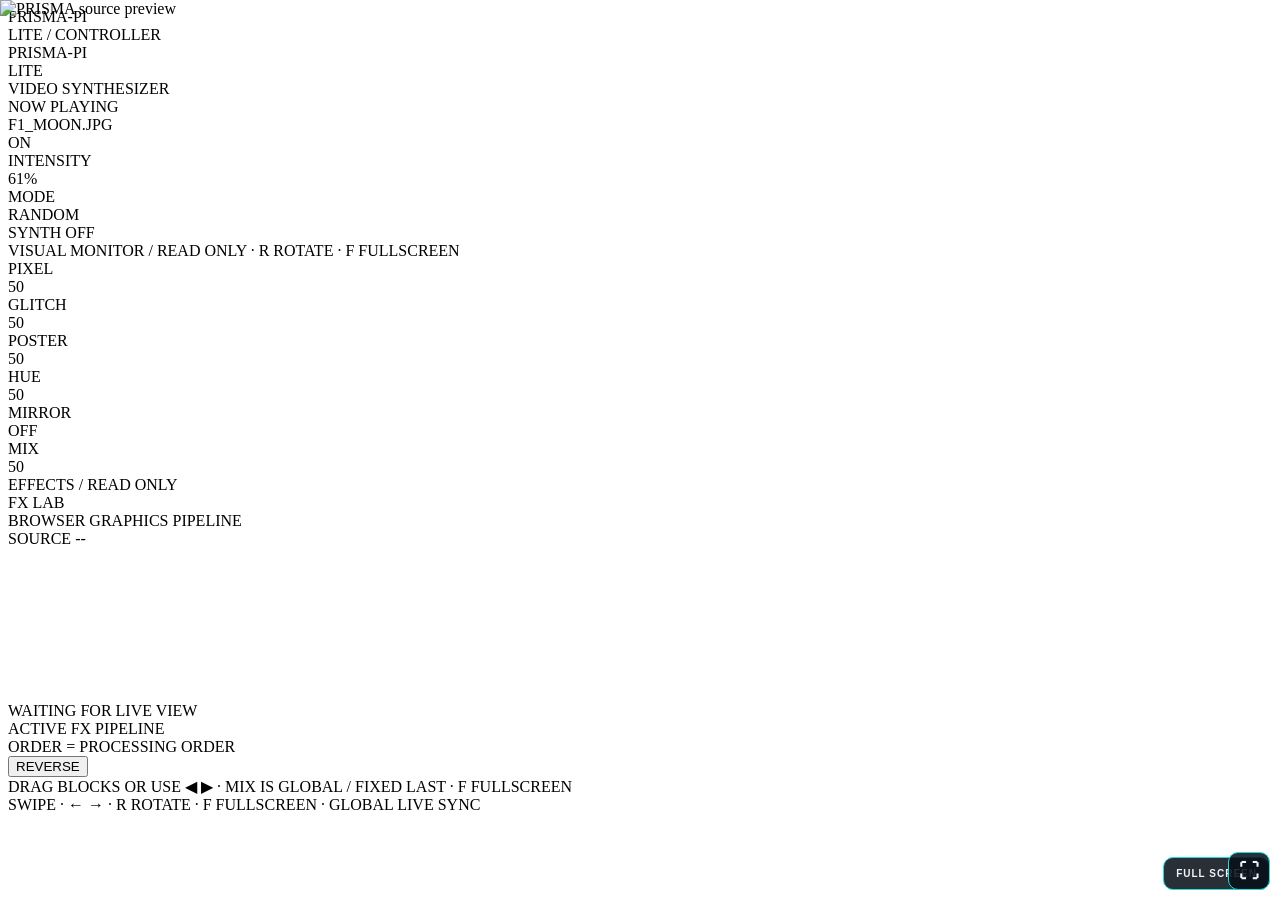
==== commit 69f6aa2f: "fxengine: add GLITCH V1 and FX Lab fullscreen" ====
--- a/main/web/index.html
+++ b/main/web/index.html
@@ -5,7 +5,19 @@
 <meta name="viewport" content="width=device-width,initial-scale=1,user-scalable=no">
 <title>PRISMA-PI LITE</title>
 <link rel="stylesheet" href="/style.css">
-<style>.photo .sourcePreview{position:absolute;inset:0;width:100%;height:100%;object-fit:contain;z-index:1}.photo.off .sourcePreview{opacity:.18}.fsBtn{position:absolute;right:10px;bottom:10px;z-index:4;border:1px solid #23dcdc;background:#071019dd;color:#f0f5fa;border-radius:10px;padding:10px 12px;font-size:10px;font-weight:900;letter-spacing:1px}.photo.pseudoFull{position:fixed;inset:0;width:100vw;height:100vh;max-height:none;border-radius:0;z-index:9999;background:#000}.photo.pseudoFull .sourcePreview{object-fit:contain}.photo:fullscreen,.photo:-webkit-full-screen{width:100vw;height:100vh;max-height:none;border-radius:0;background:#000}.photo:fullscreen .sourcePreview,.photo:-webkit-full-screen .sourcePreview{object-fit:contain}</style>
+<style>
+.photo .sourcePreview{position:absolute;inset:0;width:100%;height:100%;object-fit:contain;z-index:1}
+.photo.off .sourcePreview{opacity:.18}
+.fsBtn{position:absolute;right:10px;bottom:10px;z-index:4;border:1px solid #23dcdc;background:#071019dd;color:#f0f5fa;border-radius:10px;padding:10px 12px;font-size:10px;font-weight:900;letter-spacing:1px}
+.photo.pseudoFull{position:fixed;inset:0;width:100vw;height:100vh;max-height:none;border-radius:0;z-index:9999;background:#000}
+.photo.pseudoFull .sourcePreview{object-fit:contain}
+.photo:fullscreen,.photo:-webkit-full-screen{width:100vw;height:100vh;max-height:none;border-radius:0;background:#000}
+.photo:fullscreen .sourcePreview,.photo:-webkit-full-screen .sourcePreview{object-fit:contain}
+.labFrame .labFsBtn{position:absolute;right:10px;bottom:10px;z-index:8;width:42px;height:38px;border:1px solid #23dcdc;background:#071019dd;color:#f0f5fa;border-radius:10px;font-size:20px;font-weight:900;line-height:1;display:flex;align-items:center;justify-content:center}
+.labFrame.pseudoFull{position:fixed;inset:0;width:100vw;height:100vh;max-height:none;border-radius:0;z-index:9999;background:#000;display:flex;align-items:center;justify-content:center}
+.labFrame:fullscreen,.labFrame:-webkit-full-screen{width:100vw;height:100vh;max-height:none;border-radius:0;background:#000;display:flex;align-items:center;justify-content:center}
+.labFrame.pseudoFull #labCanvas,.labFrame:fullscreen #labCanvas,.labFrame:-webkit-full-screen #labCanvas{width:auto!important;height:auto!important;max-width:100vw!important;max-height:100vh!important;object-fit:contain}
+</style>
 </head>
 <body>
 <div class="top"></div>
@@ -15,7 +27,7 @@
 <section class="page"><div id="controls"><div class="card"><div class="row"><div id="sourceSelect" class="sourceSelect" data-control="1"><div class="label">NOW PLAYING</div><div id="filename" class="value">F1_MOON.JPG</div></div><div id="power" class="power" data-control="1">ON</div></div></div><div class="card"><div class="row compact"><div class="label stronglabel">INTENSITY</div><div id="pct" class="intensityValue">61%</div></div><div id="intensityBar" class="bar" data-control="1"><div id="fill" class="fill"></div></div></div><div class="card modecard"><div class="label stronglabel">MODE</div><div id="mode" class="mode" data-control="1">RANDOM</div></div></div></section>
 <section class="page"><div id="photoFrame" class="photo"><img id="sourcePreview" class="sourcePreview" alt="PRISMA source preview"><div id="offscreen">SYNTH OFF</div><button id="fsBtn" class="fsBtn" type="button">FULL SCREEN</button></div><div class="hint photoHint">VISUAL MONITOR / READ ONLY · R ROTATE · F FULLSCREEN</div></section>
 <section class="page"><div id="effects" class="effects"><div id="fx0" class="fxrow off"><div class="fxline"><div class="fxname">PIXEL</div><div id="fxv0" class="fxvalue">50</div></div><div class="fxbar"><div id="fxfill0" class="fxfill"></div></div></div><div id="fx1" class="fxrow off"><div class="fxline"><div class="fxname">GLITCH</div><div id="fxv1" class="fxvalue">50</div></div><div class="fxbar"><div id="fxfill1" class="fxfill"></div></div></div><div id="fx2" class="fxrow off"><div class="fxline"><div class="fxname">POSTER</div><div id="fxv2" class="fxvalue">50</div></div><div class="fxbar"><div id="fxfill2" class="fxfill"></div></div></div><div id="fx3" class="fxrow off"><div class="fxline"><div class="fxname">HUE</div><div id="fxv3" class="fxvalue">50</div></div><div class="fxbar"><div id="fxfill3" class="fxfill"></div></div></div><div id="fx4" class="fxrow off mirrorRow"><div class="fxline"><div class="fxname">MIRROR</div><div id="fxmirror" class="fxswitch off">OFF</div></div></div><div id="fx5" class="fxrow"><div class="fxline"><div class="fxname">MIX</div><div id="fxv5" class="fxvalue">50</div></div><div class="fxbar"><div id="fxfill5" class="fxfill"></div></div></div></div><div class="hint effectsHint">EFFECTS / READ ONLY</div></section>
-<section class="page labPage"><div class="labHead"><div><div class="labTitle">FX LAB</div><div class="labSub">BROWSER GRAPHICS PIPELINE</div></div><div id="labSourceName" class="labSource">SOURCE --</div></div><div id="labFrame" class="labFrame"><canvas id="labCanvas"></canvas><div id="labWaiting" class="labWaiting">WAITING FOR LIVE VIEW</div></div><div class="labPipeHead"><div><div class="label stronglabel">ACTIVE FX PIPELINE</div><div class="labPipeSub">ORDER = PROCESSING ORDER</div></div><button id="labReverse" class="labReverse" type="button" data-control="1">REVERSE</button></div><div id="labPipeline" class="labPipeline" data-control="1"></div><div class="hint labHint">DRAG BLOCKS OR USE ◀ ▶ · MIX IS GLOBAL / FIXED LAST</div></section>
+<section class="page labPage"><div class="labHead"><div><div class="labTitle">FX LAB</div><div class="labSub">BROWSER GRAPHICS PIPELINE</div></div><div id="labSourceName" class="labSource">SOURCE --</div></div><div id="labFrame" class="labFrame"><canvas id="labCanvas"></canvas><div id="labWaiting" class="labWaiting">WAITING FOR LIVE VIEW</div><button id="labFsBtn" class="labFsBtn" type="button" data-control="1" aria-label="Toggle FX Lab fullscreen">⛶</button></div><div class="labPipeHead"><div><div class="label stronglabel">ACTIVE FX PIPELINE</div><div class="labPipeSub">ORDER = PROCESSING ORDER</div></div><button id="labReverse" class="labReverse" type="button" data-control="1">REVERSE</button></div><div id="labPipeline" class="labPipeline" data-control="1"></div><div class="hint labHint">DRAG BLOCKS OR USE ◀ ▶ · MIX IS GLOBAL / FIXED LAST · F FULLSCREEN</div></section>
 </div></main>
 <div class="dots"><i id="d0" class="dot on"></i><i id="d1" class="dot"></i><i id="d2" class="dot"></i><i id="d3" class="dot"></i><i id="d4" class="dot"></i></div>
 <div class="hint bottomHint">SWIPE · ← → · R ROTATE · F FULLSCREEN · GLOBAL LIVE SYNC</div>
@@ -26,8 +38,10 @@
 v.addEventListener('touchend',function(e){if(navBlocked){navBlocked=false;return}var dx=e.changedTouches[0].clientX-sx;if(dx<-45)page(pg+1);if(dx>45)page(pg-1)},{passive:true});
 
 var fsFrame=document.getElementById('photoFrame'),fsButton=document.getElementById('fsBtn');
+var labFrame=document.getElementById('labFrame'),labFsButton=document.getElementById('labFsBtn');
 var previewRotation=0;
-function isRealFs(){return document.fullscreenElement||document.webkitFullscreenElement}
+function realFsElement(){return document.fullscreenElement||document.webkitFullscreenElement}
+function isRealFs(){return !!realFsElement()}
 function applyPreviewRotation(){
     var img=document.getElementById('sourcePreview');if(!img||!fsFrame)return;
     var quarter=(previewRotation%180)!==0;
@@ -38,17 +52,27 @@
     img.style.transform='translate(-50%,-50%) rotate('+previewRotation+'deg)';
 }
 function rotatePreview(){previewRotation=(previewRotation+90)%360;applyPreviewRotation();renderLabPreview()}
-function fsLabel(){fsButton.textContent=(isRealFs()||fsFrame.classList.contains('pseudoFull'))?'EXIT FULL SCREEN':'FULL SCREEN';requestAnimationFrame(applyPreviewRotation)}
-function toggleFs(){if(isRealFs()){var exit=document.exitFullscreen||document.webkitExitFullscreen;if(exit)exit.call(document);return}if(fsFrame.classList.contains('pseudoFull')){fsFrame.classList.remove('pseudoFull');fsLabel();return}try{if(fsFrame.requestFullscreen){fsFrame.requestFullscreen();return}if(fsFrame.webkitRequestFullscreen){fsFrame.webkitRequestFullscreen();return}}catch(e){}fsFrame.classList.add('pseudoFull');fsLabel()}
-fsButton.addEventListener('click',toggleFs);document.addEventListener('fullscreenchange',fsLabel);document.addEventListener('webkitfullscreenchange',fsLabel);window.addEventListener('resize',applyPreviewRotation);
+function fsLabel(){fsButton.textContent=(realFsElement()===fsFrame||fsFrame.classList.contains('pseudoFull'))?'EXIT FULL SCREEN':'FULL SCREEN';requestAnimationFrame(applyPreviewRotation)}
+function labFsLabel(){if(labFsButton){var active=(realFsElement()===labFrame||labFrame.classList.contains('pseudoFull'));labFsButton.textContent=active?'×':'⛶';labFsButton.setAttribute('aria-label',active?'Exit FX Lab fullscreen':'Open FX Lab fullscreen')}requestAnimationFrame(renderLabPreview)}
+function exitRealFs(){var exit=document.exitFullscreen||document.webkitExitFullscreen;if(exit)exit.call(document)}
+function toggleFs(){if(realFsElement()===fsFrame){exitRealFs();return}if(isRealFs()){exitRealFs();return}if(fsFrame.classList.contains('pseudoFull')){fsFrame.classList.remove('pseudoFull');fsLabel();return}try{if(fsFrame.requestFullscreen){fsFrame.requestFullscreen();return}if(fsFrame.webkitRequestFullscreen){fsFrame.webkitRequestFullscreen();return}}catch(e){}fsFrame.classList.add('pseudoFull');fsLabel()}
+function toggleLabFs(){if(realFsElement()===labFrame){exitRealFs();return}if(isRealFs()){exitRealFs();return}if(labFrame.classList.contains('pseudoFull')){labFrame.classList.remove('pseudoFull');labFsLabel();return}try{if(labFrame.requestFullscreen){labFrame.requestFullscreen();return}if(labFrame.webkitRequestFullscreen){labFrame.webkitRequestFullscreen();return}}catch(e){}labFrame.classList.add('pseudoFull');labFsLabel()}
+function fullscreenChanged(){fsLabel();labFsLabel()}
+fsButton.addEventListener('click',toggleFs);if(labFsButton)labFsButton.addEventListener('click',toggleLabFs);
+document.addEventListener('fullscreenchange',fullscreenChanged);document.addEventListener('webkitfullscreenchange',fullscreenChanged);
+window.addEventListener('resize',function(){applyPreviewRotation();if(pg===4||realFsElement()===labFrame||labFrame.classList.contains('pseudoFull'))renderLabPreview()});
 
 document.addEventListener('keydown',function(e){
     if(e.defaultPrevented||e.repeat||e.altKey||e.ctrlKey||e.metaKey)return;
     var target=e.target,tag=(target&&target.tagName?target.tagName:'').toLowerCase();
     if(tag==='input'||tag==='textarea'||tag==='select'||(target&&target.isContentEditable))return;
-    if((e.key==='f'||e.key==='F')&&(pg===2||isRealFs()||fsFrame.classList.contains('pseudoFull'))){e.preventDefault();toggleFs();return}
+    if(e.key==='f'||e.key==='F'){
+        if(realFsElement()===labFrame||labFrame.classList.contains('pseudoFull')||pg===4){e.preventDefault();toggleLabFs();return}
+        if(realFsElement()===fsFrame||fsFrame.classList.contains('pseudoFull')||pg===2){e.preventDefault();toggleFs();return}
+        if(isRealFs()){e.preventDefault();exitRealFs();return}
+    }
     if((e.key==='r'||e.key==='R')&&pg===2){e.preventDefault();rotatePreview();return}
-    if(isRealFs()||fsFrame.classList.contains('pseudoFull'))return;
+    if(isRealFs()||fsFrame.classList.contains('pseudoFull')||labFrame.classList.contains('pseudoFull'))return;
     if(e.key==='ArrowLeft'){e.preventDefault();page(pg-1)}
     else if(e.key==='ArrowRight'){e.preventDefault();page(pg+1)}
 });
@@ -59,30 +83,58 @@
 function cleanSourceName(name){return (name||'F1_MOON.JPG').replace(/[^A-Za-z0-9._-]/g,'')}
 function setSource(name){if(!sourcePreview)return;var f=cleanSourceName(name);if(!f||f===currentSource)return;currentSource=f;sourcePreview.style.visibility='visible';sourcePreview.src='/source/'+encodeURIComponent(f)+'?v='+Date.now()}
 
-var labCanvas=document.getElementById('labCanvas'),labFrame=document.getElementById('labFrame'),labWaiting=document.getElementById('labWaiting'),labSourceName=document.getElementById('labSourceName'),labPipeline=document.getElementById('labPipeline');
+var labCanvas=document.getElementById('labCanvas'),labWaiting=document.getElementById('labWaiting'),labSourceName=document.getElementById('labSourceName'),labPipeline=document.getElementById('labPipeline');
 var labFxNames=['PIXEL','GLITCH','POSTER','HUE','MIRROR','MIX'];
 var labFxOrder=[0,1,2,3,4,5],labDragFx=-1;
 
-/* FX ENGINE V0: browser-native infrastructure only. No effect processing is active yet. */
+/* FX ENGINE V2: native browser pipeline. PIXEL + GLITCH are active processors. */
 var fxBufferA=document.createElement('canvas'),fxBufferB=document.createElement('canvas'),fxScratch=document.createElement('canvas');
-var fxEngine={version:'0',mixIndex:5,buffers:{a:fxBufferA,b:fxBufferB,scratch:fxScratch},registry:{0:{id:'pixel',process:null},1:{id:'glitch',process:null},2:{id:'poster',process:null},3:{id:'hue',process:null},4:{id:'mirror',process:null}},resize:function(w,h){if(this.buffers.a.width!==w)this.buffers.a.width=w;if(this.buffers.a.height!==h)this.buffers.a.height=h;if(this.buffers.b.width!==w)this.buffers.b.width=w;if(this.buffers.b.height!==h)this.buffers.b.height=h;if(!this.buffers.scratch.width)this.buffers.scratch.width=1;if(!this.buffers.scratch.height)this.buffers.scratch.height=1},mixGain:function(v){return clamp100(v)/50}};
+var fxEngine={version:'2',mixIndex:5,buffers:{a:fxBufferA,b:fxBufferB,scratch:fxScratch},registry:{0:{id:'pixel',process:processPixelFx},1:{id:'glitch',process:processGlitchFx},2:{id:'poster',process:null},3:{id:'hue',process:null},4:{id:'mirror',process:null}},resize:function(w,h){if(this.buffers.a.width!==w)this.buffers.a.width=w;if(this.buffers.a.height!==h)this.buffers.a.height=h;if(this.buffers.b.width!==w)this.buffers.b.width=w;if(this.buffers.b.height!==h)this.buffers.b.height=h;if(!this.buffers.scratch.width)this.buffers.scratch.width=1;if(!this.buffers.scratch.height)this.buffers.scratch.height=1},mixGain:function(v){return clamp100(v)/50}};
+function fxResetContext(ctx){ctx.setTransform(1,0,0,1,0,0);ctx.globalAlpha=1;ctx.globalCompositeOperation='source-over';ctx.filter='none'}
+function pixelBlockSize(v){var n=clamp100(v);return 1+Math.round(Math.pow(n/100,2)*63)}
+function processPixelFx(src,dst,value,context){var effective=clamp100(value*context.mixGain),block=pixelBlockSize(effective),smallW=Math.max(1,Math.round(src.width/block)),smallH=Math.max(1,Math.round(src.height/block)),scratch=context.scratch;if(scratch.width!==smallW)scratch.width=smallW;if(scratch.height!==smallH)scratch.height=smallH;var sctx=scratch.getContext('2d'),dctx=dst.getContext('2d');if(!sctx||!dctx)return;fxResetContext(sctx);sctx.clearRect(0,0,smallW,smallH);sctx.imageSmoothingEnabled=true;sctx.drawImage(src,0,0,src.width,src.height,0,0,smallW,smallH);fxResetContext(dctx);dctx.clearRect(0,0,dst.width,dst.height);dctx.imageSmoothingEnabled=false;dctx.drawImage(scratch,0,0,smallW,smallH,0,0,dst.width,dst.height)}
+function glitchHash(n){var x=Math.sin(n*12.9898+78.233)*43758.5453;return x-Math.floor(x)}
+function processGlitchFx(src,dst,value,context){
+    var effective=clamp100(value*context.mixGain),dctx=dst.getContext('2d');if(!dctx)return;
+    fxResetContext(dctx);dctx.clearRect(0,0,dst.width,dst.height);dctx.imageSmoothingEnabled=false;dctx.drawImage(src,0,0,dst.width,dst.height);
+    if(effective<=0)return;
+    var strength=effective/100,bands=2+Math.round(strength*16),maxShift=Math.max(1,Math.round(src.width*(.004+.075*strength))),seed=effective*17+src.width*3+src.height*5;
+    for(var i=0;i<bands;i++){
+        var r1=glitchHash(seed+i*7),r2=glitchHash(seed+i*11+3),r3=glitchHash(seed+i*13+5);
+        var bh=Math.max(2,Math.round(src.height*(.012+r2*(.025+.055*strength))));
+        var sy=Math.max(0,Math.min(src.height-bh,Math.round(r1*Math.max(1,src.height-bh))));
+        var shift=Math.round((r3*2-1)*maxShift);
+        if(!shift)shift=(i%2?1:-1)*Math.max(1,Math.round(maxShift*.35));
+        dctx.save();dctx.beginPath();dctx.rect(0,sy,dst.width,bh);dctx.clip();
+        dctx.drawImage(src,shift,0,dst.width,dst.height);
+        dctx.drawImage(src,shift>0?shift-dst.width:shift+dst.width,0,dst.width,dst.height);
+        dctx.restore();
+    }
+    var ghost=Math.max(1,Math.round(maxShift*.45));
+    dctx.save();dctx.globalAlpha=.06+.12*strength;dctx.globalCompositeOperation='screen';
+    dctx.filter='hue-rotate(95deg) saturate(180%)';dctx.drawImage(src,ghost,0,dst.width,dst.height);
+    dctx.filter='hue-rotate(265deg) saturate(180%)';dctx.drawImage(src,-ghost,0,dst.width,dst.height);
+    dctx.restore();fxResetContext(dctx);
+}
+function renderRotatedSource(w,h,sw,sh,rot){var dst=fxEngine.buffers.a,ctx=dst.getContext('2d');if(!ctx)return null;fxResetContext(ctx);ctx.clearRect(0,0,w,h);ctx.imageSmoothingEnabled=true;if(rot===0){ctx.drawImage(sourcePreview,0,0,w,h)}else{ctx.save();ctx.translate(w/2,h/2);ctx.rotate(rot*Math.PI/180);ctx.drawImage(sourcePreview,-sw/2,-sh/2,sw,sh);ctx.restore()}return dst}
+function runFxPipeline(s){var src=fxEngine.buffers.a,dst=fxEngine.buffers.b,mixGain=fxEngine.mixGain(labEffectValue(s,5));for(var i=0;i<labFxOrder.length-1;i++){var fx=labFxOrder[i];if(!labEffectEnabled(s,fx))continue;var node=fxEngine.registry[fx];if(!node||typeof node.process!=='function')continue;node.process(src,dst,labEffectValue(s,fx),{scratch:fxEngine.buffers.scratch,mixGain:mixGain,state:s});var tmp=src;src=dst;dst=tmp}return src}
 function normalizeLabOrder(order){var seen={},out=[];if(Array.isArray(order)){for(var i=0;i<order.length;i++){var fx=Number(order[i]);if(fx>=0&&fx<=4&&!seen[fx]){seen[fx]=true;out.push(fx)}}}for(var j=0;j<5;j++)if(!seen[j])out.push(j);out.push(5);return out}
 try{var savedOrder=JSON.parse(localStorage.getItem('prismaFxLabOrderV0')||'null');labFxOrder=normalizeLabOrder(savedOrder||labFxOrder)}catch(e){labFxOrder=normalizeLabOrder(labFxOrder)}
 function saveLabOrder(){labFxOrder=normalizeLabOrder(labFxOrder);try{localStorage.setItem('prismaFxLabOrderV0',JSON.stringify(labFxOrder))}catch(e){}}
-function renderLabPreview(){if(!labCanvas||!sourcePreview)return;if(!sourcePreview.complete||!sourcePreview.naturalWidth){if(labWaiting)labWaiting.style.display='flex';return}var sw=sourcePreview.naturalWidth,sh=sourcePreview.naturalHeight;var rot=((previewRotation%360)+360)%360;var quarter=(rot%180)!==0;var w=quarter?sh:sw,h=quarter?sw:sh;fxEngine.resize(w,h);if(labCanvas.width!==w)labCanvas.width=w;if(labCanvas.height!==h)labCanvas.height=h;var ctx=labCanvas.getContext('2d');if(!ctx)return;ctx.setTransform(1,0,0,1,0,0);ctx.clearRect(0,0,w,h);if(rot===0){ctx.drawImage(sourcePreview,0,0,w,h)}else{ctx.save();ctx.translate(w/2,h/2);ctx.rotate(rot*Math.PI/180);ctx.drawImage(sourcePreview,-sw/2,-sh/2,sw,sh);ctx.restore()}if(labWaiting)labWaiting.style.display='none';if(labSourceName)labSourceName.textContent=(currentSource||'SOURCE').toUpperCase();}
+function renderLabPreview(){if(!labCanvas||!sourcePreview)return;if(!sourcePreview.complete||!sourcePreview.naturalWidth){if(labWaiting)labWaiting.style.display='flex';return}var sw=sourcePreview.naturalWidth,sh=sourcePreview.naturalHeight,rot=((previewRotation%360)+360)%360,quarter=(rot%180)!==0,w=quarter?sh:sw,h=quarter?sw:sh;fxEngine.resize(w,h);if(labCanvas.width!==w)labCanvas.width=w;if(labCanvas.height!==h)labCanvas.height=h;var base=renderRotatedSource(w,h,sw,sh,rot);if(!base)return;var output=runFxPipeline(latestState),ctx=labCanvas.getContext('2d');if(!ctx)return;fxResetContext(ctx);ctx.clearRect(0,0,w,h);ctx.imageSmoothingEnabled=false;ctx.drawImage(output,0,0,w,h);if(labWaiting)labWaiting.style.display='none';if(labSourceName)labSourceName.textContent=(currentSource||'SOURCE').toUpperCase();}
 function labEffectEnabled(s,i){var ef=s&&Array.isArray(s.effects)?s.effects:[];return i===5?true:!!ef[i]}
 function labEffectValue(s,i){var vals=s&&Array.isArray(s.values)?s.values:[];return clamp100(vals[i])}
-function moveLabFx(fx,dir){if(fx===5)return;var at=labFxOrder.indexOf(fx),to=at+dir;if(at<0||to<0||to>=labFxOrder.length-1)return;var tmp=labFxOrder[to];labFxOrder[to]=labFxOrder[at];labFxOrder[at]=tmp;saveLabOrder();renderLabPipeline(latestState)}
-function reverseLabFx(){var movable=labFxOrder.slice(0,-1).reverse();labFxOrder=movable.concat([5]);saveLabOrder();renderLabPipeline(latestState)}
+function moveLabFx(fx,dir){if(fx===5)return;var active=[];for(var i=0;i<labFxOrder.length-1;i++)if(labEffectEnabled(latestState,labFxOrder[i]))active.push(labFxOrder[i]);var p=active.indexOf(fx),target=p+dir;if(p<0||target<0||target>=active.length)return;var other=active[target],a=labFxOrder.indexOf(fx),b=labFxOrder.indexOf(other);if(a<0||b<0)return;labFxOrder[a]=other;labFxOrder[b]=fx;saveLabOrder();renderLabPipeline(latestState);renderLabPreview()}
+function reverseLabFx(){var movable=labFxOrder.slice(0,-1).reverse();labFxOrder=movable.concat([5]);saveLabOrder();renderLabPipeline(latestState);renderLabPreview()}
 function appendLabMixBlock(s){var block=document.createElement('div');block.className='labBlock';block.draggable=false;block.dataset.fx='5';block.style.cursor='default';block.style.borderColor='#af37ff';var handle=document.createElement('span');handle.className='labHandle';handle.textContent='■';var name=document.createElement('span');name.className='labBlockName';name.textContent='MIX';var val=document.createElement('span');val.className='labBlockValue';val.textContent=String(labEffectValue(s,5));var lock=document.createElement('span');lock.className='labHandle';lock.textContent='END';block.appendChild(handle);block.appendChild(name);block.appendChild(val);block.appendChild(lock);labPipeline.appendChild(block)}
-function renderLabPipeline(s){if(!labPipeline)return;labFxOrder=normalizeLabOrder(labFxOrder);labPipeline.innerHTML='';var active=[];for(var oi=0;oi<labFxOrder.length-1;oi++){var fx=labFxOrder[oi];if(labEffectEnabled(s,fx))active.push(fx)}if(active.length===0){var empty=document.createElement('div');empty.className='labEmpty';empty.textContent='NO FX ACTIVE';labPipeline.appendChild(empty)}for(var p=0;p<active.length;p++){(function(fx){var block=document.createElement('div');block.className='labBlock';block.draggable=true;block.dataset.fx=String(fx);var handle=document.createElement('span');handle.className='labHandle';handle.textContent='≡';var name=document.createElement('span');name.className='labBlockName';name.textContent=labFxNames[fx];var val=document.createElement('span');val.className='labBlockValue';val.textContent=String(labEffectValue(s,fx));var left=document.createElement('button');left.type='button';left.className='labMove';left.textContent='◀';left.setAttribute('data-control','1');left.onclick=function(ev){ev.stopPropagation();moveLabFx(fx,-1)};var right=document.createElement('button');right.type='button';right.className='labMove';right.textContent='▶';right.setAttribute('data-control','1');right.onclick=function(ev){ev.stopPropagation();moveLabFx(fx,1)};block.appendChild(handle);block.appendChild(name);block.appendChild(val);block.appendChild(left);block.appendChild(right);block.addEventListener('dragstart',function(ev){labDragFx=fx;block.classList.add('dragging');try{ev.dataTransfer.effectAllowed='move';ev.dataTransfer.setData('text/plain',String(fx))}catch(e){}});block.addEventListener('dragend',function(){labDragFx=-1;block.classList.remove('dragging')});block.addEventListener('dragover',function(ev){ev.preventDefault();try{ev.dataTransfer.dropEffect='move'}catch(e){}});block.addEventListener('drop',function(ev){ev.preventDefault();var from=labDragFx;if(from<0){try{from=Number(ev.dataTransfer.getData('text/plain'))}catch(e){from=-1}}if(from===5)return;var fromAt=labFxOrder.indexOf(from),toAt=labFxOrder.indexOf(fx);if(fromAt<0||toAt<0||fromAt===toAt)return;labFxOrder.splice(fromAt,1);toAt=labFxOrder.indexOf(fx);labFxOrder.splice(toAt,0,from);saveLabOrder();renderLabPipeline(latestState)});labPipeline.appendChild(block)})(active[p])}appendLabMixBlock(s)}
+function renderLabPipeline(s){if(!labPipeline)return;labFxOrder=normalizeLabOrder(labFxOrder);labPipeline.innerHTML='';var active=[];for(var oi=0;oi<labFxOrder.length-1;oi++){var fx=labFxOrder[oi];if(labEffectEnabled(s,fx))active.push(fx)}if(active.length===0){var empty=document.createElement('div');empty.className='labEmpty';empty.textContent='NO FX ACTIVE';labPipeline.appendChild(empty)}for(var p=0;p<active.length;p++){(function(fx){var block=document.createElement('div');block.className='labBlock';block.draggable=true;block.dataset.fx=String(fx);var handle=document.createElement('span');handle.className='labHandle';handle.textContent='≡';var name=document.createElement('span');name.className='labBlockName';name.textContent=labFxNames[fx];var val=document.createElement('span');val.className='labBlockValue';val.textContent=String(labEffectValue(s,fx));var left=document.createElement('button');left.type='button';left.className='labMove';left.textContent='◀';left.setAttribute('data-control','1');left.onclick=function(ev){ev.stopPropagation();moveLabFx(fx,-1)};var right=document.createElement('button');right.type='button';right.className='labMove';right.textContent='▶';right.setAttribute('data-control','1');right.onclick=function(ev){ev.stopPropagation();moveLabFx(fx,1)};block.appendChild(handle);block.appendChild(name);block.appendChild(val);block.appendChild(left);block.appendChild(right);block.addEventListener('dragstart',function(ev){labDragFx=fx;block.classList.add('dragging');try{ev.dataTransfer.effectAllowed='move';ev.dataTransfer.setData('text/plain',String(fx))}catch(e){}});block.addEventListener('dragend',function(){labDragFx=-1;block.classList.remove('dragging')});block.addEventListener('dragover',function(ev){ev.preventDefault();try{ev.dataTransfer.dropEffect='move'}catch(e){}});block.addEventListener('drop',function(ev){ev.preventDefault();var from=labDragFx;if(from<0){try{from=Number(ev.dataTransfer.getData('text/plain'))}catch(e){from=-1}}if(from===5)return;var fromAt=labFxOrder.indexOf(from),toAt=labFxOrder.indexOf(fx);if(fromAt<0||toAt<0||fromAt===toAt)return;labFxOrder.splice(fromAt,1);toAt=labFxOrder.indexOf(fx);labFxOrder.splice(toAt,0,from);saveLabOrder();renderLabPipeline(latestState);renderLabPreview()});labPipeline.appendChild(block)})(active[p])}appendLabMixBlock(s)}
 var labReverse=document.getElementById('labReverse');if(labReverse)labReverse.addEventListener('click',reverseLabFx);
 if(sourcePreview){sourcePreview.onerror=function(){sourcePreview.style.visibility='hidden';if(labWaiting)labWaiting.style.display='flex'};sourcePreview.onload=function(){sourcePreview.style.visibility='visible';applyPreviewRotation();renderLabPreview()}}
 
 function drawPage2(s){var power=document.getElementById('power'),mode=document.getElementById('mode'),pct=document.getElementById('pct'),fill=document.getElementById('fill'),filename=document.getElementById('filename'),controls=document.getElementById('controls');var iv=clamp100(s.intensity);if(power){power.textContent=s.on?'ON':'OFF';power.className=s.on?'power':'power off'}if(mode)mode.textContent=s.mode?'BYPASS':'RANDOM';if(pct)pct.textContent=iv+'%';if(fill)fill.style.width=iv+'%';if(filename)filename.textContent=(s.filename||'F1_MOON.JPG').toUpperCase();if(controls)controls.className=s.on?'':'disabled';var photo=document.querySelector('.photo');if(photo)photo.classList.toggle('off',!s.on);setSource(s.filename)}
 
 function drawPage4(s){var ef=Array.isArray(s.effects)?s.effects:[],vals=Array.isArray(s.values)?s.values:[];for(var i=0;i<6;i++){var enabled=(i===5)?true:!!ef[i];var row=document.getElementById('fx'+i);if(row)row.className='fxrow'+(enabled?'':' off')+(i===4?' mirrorRow':'');if(i===4){var sw=document.getElementById('fxmirror');if(sw){sw.textContent=enabled?'ON':'OFF';sw.className=enabled?'fxswitch':'fxswitch off'}}else{var vv=clamp100(vals[i]);var value=document.getElementById('fxv'+i),fill=document.getElementById('fxfill'+i);if(value)value.textContent=vv;if(fill)fill.style.width=vv+'%'}}}
-function drawLab(s){latestState=s;if(labFrame)labFrame.classList.toggle('off',!s.on);renderLabPipeline(s);if(pg===4)renderLabPreview()}
+function drawLab(s){latestState=s;if(labFrame)labFrame.classList.toggle('off',!s.on);renderLabPipeline(s);if(pg===4||realFsElement()===labFrame||labFrame.classList.contains('pseudoFull'))renderLabPreview()}
 function drawAll(s){drawPage2(s);drawPage4(s);drawLab(s)}
 function scheduleSync(delay){clearTimeout(syncTimer);syncTimer=setTimeout(syncAll,delay)}
 function syncAll(){if(syncBusy){scheduleSync(100);return}syncBusy=true;var x=new XMLHttpRequest();x.open('GET','/api/state?ts='+Date.now(),true);x.timeout=1500;x.onload=function(){syncBusy=false;if(x.status===200){try{var s=JSON.parse(x.responseText),j=JSON.stringify(s);if(j!==stateLast){stateLast=j;drawAll(s)}scheduleSync(300);return}catch(e){}}scheduleSync(600)};x.onerror=x.ontimeout=function(){syncBusy=false;scheduleSync(600)};x.send(null)}
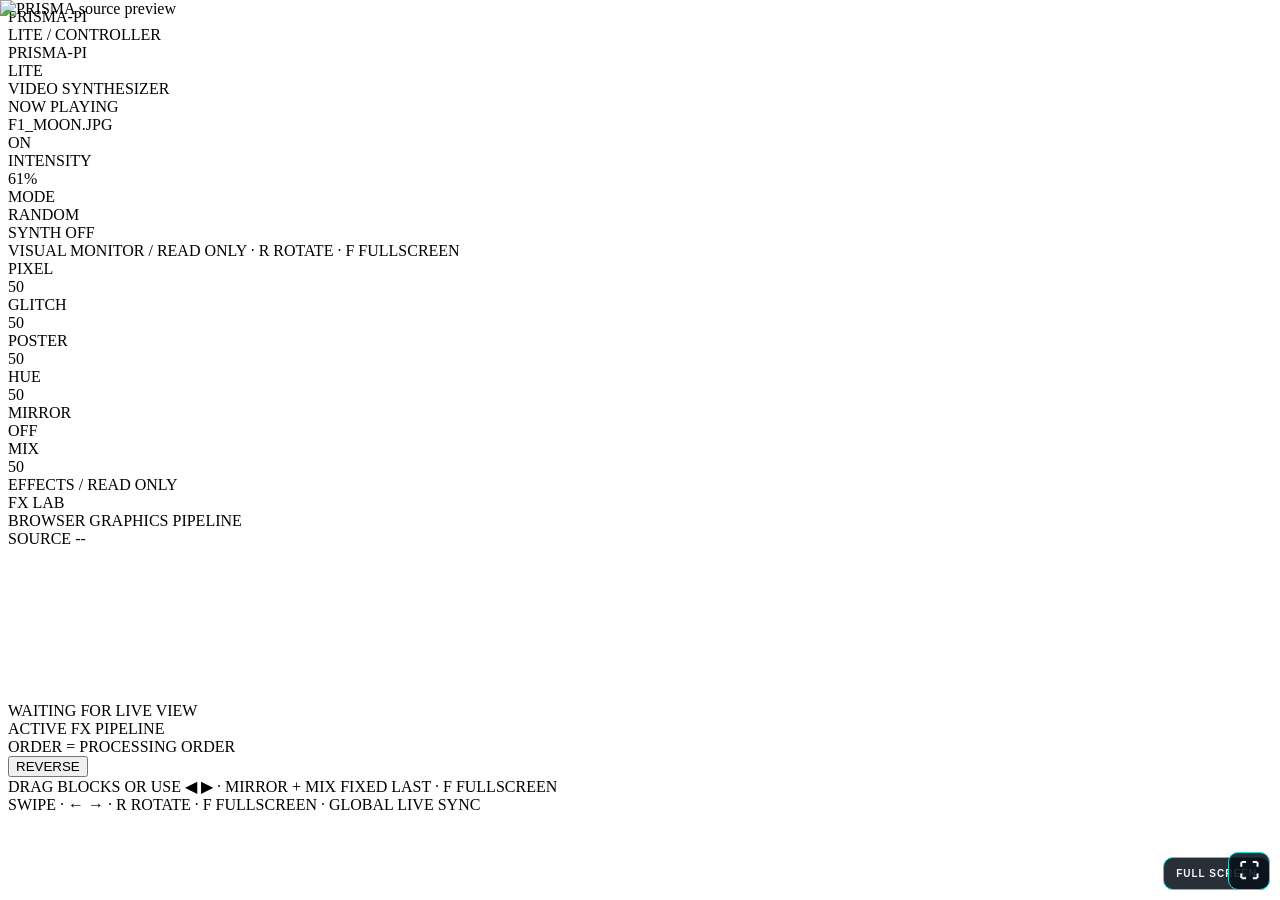
==== commit 2b777aa7: "fxengine: add POSTER HUE MIRROR and fixed second row" ====
--- a/main/web/index.html
+++ b/main/web/index.html
@@ -17,6 +17,12 @@
 .labFrame.pseudoFull{position:fixed;inset:0;width:100vw;height:100vh;max-height:none;border-radius:0;z-index:9999;background:#000;display:flex;align-items:center;justify-content:center}
 .labFrame:fullscreen,.labFrame:-webkit-full-screen{width:100vw;height:100vh;max-height:none;border-radius:0;background:#000;display:flex;align-items:center;justify-content:center}
 .labFrame.pseudoFull #labCanvas,.labFrame:fullscreen #labCanvas,.labFrame:-webkit-full-screen #labCanvas{width:auto!important;height:auto!important;max-width:100vw!important;max-height:100vh!important;object-fit:contain}
+.labPipeline{display:flex!important;flex-direction:column;flex-wrap:nowrap!important;gap:7px!important;align-items:stretch!important}
+.labOrderRow,.labFixedRow{display:flex;flex-wrap:wrap;gap:7px;min-height:42px;align-items:center}
+.labFixedRow{border:1px dashed #26384b;border-radius:11px;padding:6px 8px}
+.labFixedRow .labBlock{cursor:default}
+.labFixedRow .labBlock[data-fx="4"]{border-color:#23c86e}
+.labFixedRow .labBlock[data-fx="5"]{border-color:#af37ff}
 </style>
 </head>
 <body>
@@ -27,7 +33,7 @@
 <section class="page"><div id="controls"><div class="card"><div class="row"><div id="sourceSelect" class="sourceSelect" data-control="1"><div class="label">NOW PLAYING</div><div id="filename" class="value">F1_MOON.JPG</div></div><div id="power" class="power" data-control="1">ON</div></div></div><div class="card"><div class="row compact"><div class="label stronglabel">INTENSITY</div><div id="pct" class="intensityValue">61%</div></div><div id="intensityBar" class="bar" data-control="1"><div id="fill" class="fill"></div></div></div><div class="card modecard"><div class="label stronglabel">MODE</div><div id="mode" class="mode" data-control="1">RANDOM</div></div></div></section>
 <section class="page"><div id="photoFrame" class="photo"><img id="sourcePreview" class="sourcePreview" alt="PRISMA source preview"><div id="offscreen">SYNTH OFF</div><button id="fsBtn" class="fsBtn" type="button">FULL SCREEN</button></div><div class="hint photoHint">VISUAL MONITOR / READ ONLY · R ROTATE · F FULLSCREEN</div></section>
 <section class="page"><div id="effects" class="effects"><div id="fx0" class="fxrow off"><div class="fxline"><div class="fxname">PIXEL</div><div id="fxv0" class="fxvalue">50</div></div><div class="fxbar"><div id="fxfill0" class="fxfill"></div></div></div><div id="fx1" class="fxrow off"><div class="fxline"><div class="fxname">GLITCH</div><div id="fxv1" class="fxvalue">50</div></div><div class="fxbar"><div id="fxfill1" class="fxfill"></div></div></div><div id="fx2" class="fxrow off"><div class="fxline"><div class="fxname">POSTER</div><div id="fxv2" class="fxvalue">50</div></div><div class="fxbar"><div id="fxfill2" class="fxfill"></div></div></div><div id="fx3" class="fxrow off"><div class="fxline"><div class="fxname">HUE</div><div id="fxv3" class="fxvalue">50</div></div><div class="fxbar"><div id="fxfill3" class="fxfill"></div></div></div><div id="fx4" class="fxrow off mirrorRow"><div class="fxline"><div class="fxname">MIRROR</div><div id="fxmirror" class="fxswitch off">OFF</div></div></div><div id="fx5" class="fxrow"><div class="fxline"><div class="fxname">MIX</div><div id="fxv5" class="fxvalue">50</div></div><div class="fxbar"><div id="fxfill5" class="fxfill"></div></div></div></div><div class="hint effectsHint">EFFECTS / READ ONLY</div></section>
-<section class="page labPage"><div class="labHead"><div><div class="labTitle">FX LAB</div><div class="labSub">BROWSER GRAPHICS PIPELINE</div></div><div id="labSourceName" class="labSource">SOURCE --</div></div><div id="labFrame" class="labFrame"><canvas id="labCanvas"></canvas><div id="labWaiting" class="labWaiting">WAITING FOR LIVE VIEW</div><button id="labFsBtn" class="labFsBtn" type="button" data-control="1" aria-label="Toggle FX Lab fullscreen">⛶</button></div><div class="labPipeHead"><div><div class="label stronglabel">ACTIVE FX PIPELINE</div><div class="labPipeSub">ORDER = PROCESSING ORDER</div></div><button id="labReverse" class="labReverse" type="button" data-control="1">REVERSE</button></div><div id="labPipeline" class="labPipeline" data-control="1"></div><div class="hint labHint">DRAG BLOCKS OR USE ◀ ▶ · MIX IS GLOBAL / FIXED LAST · F FULLSCREEN</div></section>
+<section class="page labPage"><div class="labHead"><div><div class="labTitle">FX LAB</div><div class="labSub">BROWSER GRAPHICS PIPELINE</div></div><div id="labSourceName" class="labSource">SOURCE --</div></div><div id="labFrame" class="labFrame"><canvas id="labCanvas"></canvas><div id="labWaiting" class="labWaiting">WAITING FOR LIVE VIEW</div><button id="labFsBtn" class="labFsBtn" type="button" data-control="1" aria-label="Toggle FX Lab fullscreen">⛶</button></div><div class="labPipeHead"><div><div class="label stronglabel">ACTIVE FX PIPELINE</div><div class="labPipeSub">ORDER = PROCESSING ORDER</div></div><button id="labReverse" class="labReverse" type="button" data-control="1">REVERSE</button></div><div id="labPipeline" class="labPipeline" data-control="1"></div><div class="hint labHint">DRAG BLOCKS OR USE ◀ ▶ · MIRROR + MIX FIXED LAST · F FULLSCREEN</div></section>
 </div></main>
 <div class="dots"><i id="d0" class="dot on"></i><i id="d1" class="dot"></i><i id="d2" class="dot"></i><i id="d3" class="dot"></i><i id="d4" class="dot"></i></div>
 <div class="hint bottomHint">SWIPE · ← → · R ROTATE · F FULLSCREEN · GLOBAL LIVE SYNC</div>
@@ -87,9 +93,9 @@
 var labFxNames=['PIXEL','GLITCH','POSTER','HUE','MIRROR','MIX'];
 var labFxOrder=[0,1,2,3,4,5],labDragFx=-1;
 
-/* FX ENGINE V2: native browser pipeline. PIXEL + GLITCH are active processors. */
+/* FX ENGINE V3: native browser pipeline. PIXEL + GLITCH + POSTER + HUE + MIRROR are active processors. */
 var fxBufferA=document.createElement('canvas'),fxBufferB=document.createElement('canvas'),fxScratch=document.createElement('canvas');
-var fxEngine={version:'2',mixIndex:5,buffers:{a:fxBufferA,b:fxBufferB,scratch:fxScratch},registry:{0:{id:'pixel',process:processPixelFx},1:{id:'glitch',process:processGlitchFx},2:{id:'poster',process:null},3:{id:'hue',process:null},4:{id:'mirror',process:null}},resize:function(w,h){if(this.buffers.a.width!==w)this.buffers.a.width=w;if(this.buffers.a.height!==h)this.buffers.a.height=h;if(this.buffers.b.width!==w)this.buffers.b.width=w;if(this.buffers.b.height!==h)this.buffers.b.height=h;if(!this.buffers.scratch.width)this.buffers.scratch.width=1;if(!this.buffers.scratch.height)this.buffers.scratch.height=1},mixGain:function(v){return clamp100(v)/50}};
+var fxEngine={version:'3',mixIndex:5,buffers:{a:fxBufferA,b:fxBufferB,scratch:fxScratch},registry:{0:{id:'pixel',process:processPixelFx},1:{id:'glitch',process:processGlitchFx},2:{id:'poster',process:processPosterFx},3:{id:'hue',process:processHueFx},4:{id:'mirror',process:processMirrorFx}},resize:function(w,h){if(this.buffers.a.width!==w)this.buffers.a.width=w;if(this.buffers.a.height!==h)this.buffers.a.height=h;if(this.buffers.b.width!==w)this.buffers.b.width=w;if(this.buffers.b.height!==h)this.buffers.b.height=h;if(!this.buffers.scratch.width)this.buffers.scratch.width=1;if(!this.buffers.scratch.height)this.buffers.scratch.height=1},mixGain:function(v){return clamp100(v)/50}};
 function fxResetContext(ctx){ctx.setTransform(1,0,0,1,0,0);ctx.globalAlpha=1;ctx.globalCompositeOperation='source-over';ctx.filter='none'}
 function pixelBlockSize(v){var n=clamp100(v);return 1+Math.round(Math.pow(n/100,2)*63)}
 function processPixelFx(src,dst,value,context){var effective=clamp100(value*context.mixGain),block=pixelBlockSize(effective),smallW=Math.max(1,Math.round(src.width/block)),smallH=Math.max(1,Math.round(src.height/block)),scratch=context.scratch;if(scratch.width!==smallW)scratch.width=smallW;if(scratch.height!==smallH)scratch.height=smallH;var sctx=scratch.getContext('2d'),dctx=dst.getContext('2d');if(!sctx||!dctx)return;fxResetContext(sctx);sctx.clearRect(0,0,smallW,smallH);sctx.imageSmoothingEnabled=true;sctx.drawImage(src,0,0,src.width,src.height,0,0,smallW,smallH);fxResetContext(dctx);dctx.clearRect(0,0,dst.width,dst.height);dctx.imageSmoothingEnabled=false;dctx.drawImage(scratch,0,0,smallW,smallH,0,0,dst.width,dst.height)}
@@ -116,18 +122,35 @@
     dctx.filter='hue-rotate(265deg) saturate(180%)';dctx.drawImage(src,-ghost,0,dst.width,dst.height);
     dctx.restore();fxResetContext(dctx);
 }
+function processPosterFx(src,dst,value,context){
+    var effective=clamp100(value*context.mixGain),dctx=dst.getContext('2d');if(!dctx)return;
+    fxResetContext(dctx);dctx.clearRect(0,0,dst.width,dst.height);dctx.imageSmoothingEnabled=false;dctx.drawImage(src,0,0,dst.width,dst.height);
+    if(effective<=0)return;
+    var levels=Math.max(2,Math.round(24-(effective/100)*22)),step=255/(levels-1);
+    try{var frame=dctx.getImageData(0,0,dst.width,dst.height),data=frame.data;for(var i=0;i<data.length;i+=4){data[i]=Math.round(data[i]/step)*step;data[i+1]=Math.round(data[i+1]/step)*step;data[i+2]=Math.round(data[i+2]/step)*step}dctx.putImageData(frame,0,0)}catch(e){}
+}
+function processHueFx(src,dst,value,context){
+    var effective=clamp100(value*context.mixGain),dctx=dst.getContext('2d');if(!dctx)return;
+    fxResetContext(dctx);dctx.clearRect(0,0,dst.width,dst.height);dctx.imageSmoothingEnabled=false;
+    if(effective>0)dctx.filter='hue-rotate('+Math.round(effective*2.7)+'deg)';
+    dctx.drawImage(src,0,0,dst.width,dst.height);fxResetContext(dctx);
+}
+function processMirrorFx(src,dst,value,context){
+    var dctx=dst.getContext('2d');if(!dctx)return;fxResetContext(dctx);dctx.clearRect(0,0,dst.width,dst.height);dctx.save();dctx.translate(dst.width,0);dctx.scale(-1,1);dctx.drawImage(src,0,0,dst.width,dst.height);dctx.restore();fxResetContext(dctx);
+}
 function renderRotatedSource(w,h,sw,sh,rot){var dst=fxEngine.buffers.a,ctx=dst.getContext('2d');if(!ctx)return null;fxResetContext(ctx);ctx.clearRect(0,0,w,h);ctx.imageSmoothingEnabled=true;if(rot===0){ctx.drawImage(sourcePreview,0,0,w,h)}else{ctx.save();ctx.translate(w/2,h/2);ctx.rotate(rot*Math.PI/180);ctx.drawImage(sourcePreview,-sw/2,-sh/2,sw,sh);ctx.restore()}return dst}
 function runFxPipeline(s){var src=fxEngine.buffers.a,dst=fxEngine.buffers.b,mixGain=fxEngine.mixGain(labEffectValue(s,5));for(var i=0;i<labFxOrder.length-1;i++){var fx=labFxOrder[i];if(!labEffectEnabled(s,fx))continue;var node=fxEngine.registry[fx];if(!node||typeof node.process!=='function')continue;node.process(src,dst,labEffectValue(s,fx),{scratch:fxEngine.buffers.scratch,mixGain:mixGain,state:s});var tmp=src;src=dst;dst=tmp}return src}
-function normalizeLabOrder(order){var seen={},out=[];if(Array.isArray(order)){for(var i=0;i<order.length;i++){var fx=Number(order[i]);if(fx>=0&&fx<=4&&!seen[fx]){seen[fx]=true;out.push(fx)}}}for(var j=0;j<5;j++)if(!seen[j])out.push(j);out.push(5);return out}
+function normalizeLabOrder(order){var seen={},out=[];if(Array.isArray(order)){for(var i=0;i<order.length;i++){var fx=Number(order[i]);if(fx>=0&&fx<=3&&!seen[fx]){seen[fx]=true;out.push(fx)}}}for(var j=0;j<4;j++)if(!seen[j])out.push(j);out.push(4);out.push(5);return out}
 try{var savedOrder=JSON.parse(localStorage.getItem('prismaFxLabOrderV0')||'null');labFxOrder=normalizeLabOrder(savedOrder||labFxOrder)}catch(e){labFxOrder=normalizeLabOrder(labFxOrder)}
 function saveLabOrder(){labFxOrder=normalizeLabOrder(labFxOrder);try{localStorage.setItem('prismaFxLabOrderV0',JSON.stringify(labFxOrder))}catch(e){}}
 function renderLabPreview(){if(!labCanvas||!sourcePreview)return;if(!sourcePreview.complete||!sourcePreview.naturalWidth){if(labWaiting)labWaiting.style.display='flex';return}var sw=sourcePreview.naturalWidth,sh=sourcePreview.naturalHeight,rot=((previewRotation%360)+360)%360,quarter=(rot%180)!==0,w=quarter?sh:sw,h=quarter?sw:sh;fxEngine.resize(w,h);if(labCanvas.width!==w)labCanvas.width=w;if(labCanvas.height!==h)labCanvas.height=h;var base=renderRotatedSource(w,h,sw,sh,rot);if(!base)return;var output=runFxPipeline(latestState),ctx=labCanvas.getContext('2d');if(!ctx)return;fxResetContext(ctx);ctx.clearRect(0,0,w,h);ctx.imageSmoothingEnabled=false;ctx.drawImage(output,0,0,w,h);if(labWaiting)labWaiting.style.display='none';if(labSourceName)labSourceName.textContent=(currentSource||'SOURCE').toUpperCase();}
 function labEffectEnabled(s,i){var ef=s&&Array.isArray(s.effects)?s.effects:[];return i===5?true:!!ef[i]}
 function labEffectValue(s,i){var vals=s&&Array.isArray(s.values)?s.values:[];return clamp100(vals[i])}
-function moveLabFx(fx,dir){if(fx===5)return;var active=[];for(var i=0;i<labFxOrder.length-1;i++)if(labEffectEnabled(latestState,labFxOrder[i]))active.push(labFxOrder[i]);var p=active.indexOf(fx),target=p+dir;if(p<0||target<0||target>=active.length)return;var other=active[target],a=labFxOrder.indexOf(fx),b=labFxOrder.indexOf(other);if(a<0||b<0)return;labFxOrder[a]=other;labFxOrder[b]=fx;saveLabOrder();renderLabPipeline(latestState);renderLabPreview()}
-function reverseLabFx(){var movable=labFxOrder.slice(0,-1).reverse();labFxOrder=movable.concat([5]);saveLabOrder();renderLabPipeline(latestState);renderLabPreview()}
-function appendLabMixBlock(s){var block=document.createElement('div');block.className='labBlock';block.draggable=false;block.dataset.fx='5';block.style.cursor='default';block.style.borderColor='#af37ff';var handle=document.createElement('span');handle.className='labHandle';handle.textContent='■';var name=document.createElement('span');name.className='labBlockName';name.textContent='MIX';var val=document.createElement('span');val.className='labBlockValue';val.textContent=String(labEffectValue(s,5));var lock=document.createElement('span');lock.className='labHandle';lock.textContent='END';block.appendChild(handle);block.appendChild(name);block.appendChild(val);block.appendChild(lock);labPipeline.appendChild(block)}
-function renderLabPipeline(s){if(!labPipeline)return;labFxOrder=normalizeLabOrder(labFxOrder);labPipeline.innerHTML='';var active=[];for(var oi=0;oi<labFxOrder.length-1;oi++){var fx=labFxOrder[oi];if(labEffectEnabled(s,fx))active.push(fx)}if(active.length===0){var empty=document.createElement('div');empty.className='labEmpty';empty.textContent='NO FX ACTIVE';labPipeline.appendChild(empty)}for(var p=0;p<active.length;p++){(function(fx){var block=document.createElement('div');block.className='labBlock';block.draggable=true;block.dataset.fx=String(fx);var handle=document.createElement('span');handle.className='labHandle';handle.textContent='≡';var name=document.createElement('span');name.className='labBlockName';name.textContent=labFxNames[fx];var val=document.createElement('span');val.className='labBlockValue';val.textContent=String(labEffectValue(s,fx));var left=document.createElement('button');left.type='button';left.className='labMove';left.textContent='◀';left.setAttribute('data-control','1');left.onclick=function(ev){ev.stopPropagation();moveLabFx(fx,-1)};var right=document.createElement('button');right.type='button';right.className='labMove';right.textContent='▶';right.setAttribute('data-control','1');right.onclick=function(ev){ev.stopPropagation();moveLabFx(fx,1)};block.appendChild(handle);block.appendChild(name);block.appendChild(val);block.appendChild(left);block.appendChild(right);block.addEventListener('dragstart',function(ev){labDragFx=fx;block.classList.add('dragging');try{ev.dataTransfer.effectAllowed='move';ev.dataTransfer.setData('text/plain',String(fx))}catch(e){}});block.addEventListener('dragend',function(){labDragFx=-1;block.classList.remove('dragging')});block.addEventListener('dragover',function(ev){ev.preventDefault();try{ev.dataTransfer.dropEffect='move'}catch(e){}});block.addEventListener('drop',function(ev){ev.preventDefault();var from=labDragFx;if(from<0){try{from=Number(ev.dataTransfer.getData('text/plain'))}catch(e){from=-1}}if(from===5)return;var fromAt=labFxOrder.indexOf(from),toAt=labFxOrder.indexOf(fx);if(fromAt<0||toAt<0||fromAt===toAt)return;labFxOrder.splice(fromAt,1);toAt=labFxOrder.indexOf(fx);labFxOrder.splice(toAt,0,from);saveLabOrder();renderLabPipeline(latestState);renderLabPreview()});labPipeline.appendChild(block)})(active[p])}appendLabMixBlock(s)}
+function moveLabFx(fx,dir){if(fx>=4)return;var active=[];for(var i=0;i<labFxOrder.length-2;i++)if(labEffectEnabled(latestState,labFxOrder[i]))active.push(labFxOrder[i]);var p=active.indexOf(fx),target=p+dir;if(p<0||target<0||target>=active.length)return;var other=active[target],a=labFxOrder.indexOf(fx),b=labFxOrder.indexOf(other);if(a<0||b<0)return;labFxOrder[a]=other;labFxOrder[b]=fx;saveLabOrder();renderLabPipeline(latestState);renderLabPreview()}
+function reverseLabFx(){var movable=labFxOrder.slice(0,-2).reverse();labFxOrder=movable.concat([4,5]);saveLabOrder();renderLabPipeline(latestState);renderLabPreview()}
+function appendLabMirrorBlock(s,row){var enabled=labEffectEnabled(s,4),block=document.createElement('div');block.className='labBlock';block.draggable=false;block.dataset.fx='4';block.style.cursor='default';block.style.opacity=enabled?'1':'.55';var handle=document.createElement('span');handle.className='labHandle';handle.textContent='■';var name=document.createElement('span');name.className='labBlockName';name.textContent='MIRROR';var val=document.createElement('span');val.className='labBlockValue';val.textContent=enabled?'ON':'OFF';val.style.color=enabled?'#23c86e':'#e63741';var lock=document.createElement('span');lock.className='labHandle';lock.textContent='FIXED';block.appendChild(handle);block.appendChild(name);block.appendChild(val);block.appendChild(lock);row.appendChild(block)}
+function appendLabMixBlock(s,row){var block=document.createElement('div');block.className='labBlock';block.draggable=false;block.dataset.fx='5';block.style.cursor='default';var handle=document.createElement('span');handle.className='labHandle';handle.textContent='■';var name=document.createElement('span');name.className='labBlockName';name.textContent='MIX';var val=document.createElement('span');val.className='labBlockValue';val.textContent=String(labEffectValue(s,5));var lock=document.createElement('span');lock.className='labHandle';lock.textContent='END';block.appendChild(handle);block.appendChild(name);block.appendChild(val);block.appendChild(lock);row.appendChild(block)}
+function renderLabPipeline(s){if(!labPipeline)return;labFxOrder=normalizeLabOrder(labFxOrder);labPipeline.innerHTML='';var orderRow=document.createElement('div');orderRow.className='labOrderRow';var active=[];for(var oi=0;oi<labFxOrder.length-2;oi++){var fx=labFxOrder[oi];if(labEffectEnabled(s,fx))active.push(fx)}if(active.length===0){var empty=document.createElement('div');empty.className='labEmpty';empty.textContent='NO FX ACTIVE';orderRow.appendChild(empty)}for(var p=0;p<active.length;p++){(function(fx){var block=document.createElement('div');block.className='labBlock';block.draggable=true;block.dataset.fx=String(fx);var handle=document.createElement('span');handle.className='labHandle';handle.textContent='≡';var name=document.createElement('span');name.className='labBlockName';name.textContent=labFxNames[fx];var val=document.createElement('span');val.className='labBlockValue';val.textContent=String(labEffectValue(s,fx));var left=document.createElement('button');left.type='button';left.className='labMove';left.textContent='◀';left.setAttribute('data-control','1');left.onclick=function(ev){ev.stopPropagation();moveLabFx(fx,-1)};var right=document.createElement('button');right.type='button';right.className='labMove';right.textContent='▶';right.setAttribute('data-control','1');right.onclick=function(ev){ev.stopPropagation();moveLabFx(fx,1)};block.appendChild(handle);block.appendChild(name);block.appendChild(val);block.appendChild(left);block.appendChild(right);block.addEventListener('dragstart',function(ev){labDragFx=fx;block.classList.add('dragging');try{ev.dataTransfer.effectAllowed='move';ev.dataTransfer.setData('text/plain',String(fx))}catch(e){}});block.addEventListener('dragend',function(){labDragFx=-1;block.classList.remove('dragging')});block.addEventListener('dragover',function(ev){ev.preventDefault();try{ev.dataTransfer.dropEffect='move'}catch(e){}});block.addEventListener('drop',function(ev){ev.preventDefault();var from=labDragFx;if(from<0){try{from=Number(ev.dataTransfer.getData('text/plain'))}catch(e){from=-1}}if(from>=4)return;var fromAt=labFxOrder.indexOf(from),toAt=labFxOrder.indexOf(fx);if(fromAt<0||toAt<0||fromAt===toAt)return;labFxOrder.splice(fromAt,1);toAt=labFxOrder.indexOf(fx);labFxOrder.splice(toAt,0,from);saveLabOrder();renderLabPipeline(latestState);renderLabPreview()});orderRow.appendChild(block)})(active[p])}labPipeline.appendChild(orderRow);var fixedRow=document.createElement('div');fixedRow.className='labFixedRow';appendLabMirrorBlock(s,fixedRow);appendLabMixBlock(s,fixedRow);labPipeline.appendChild(fixedRow)}
 var labReverse=document.getElementById('labReverse');if(labReverse)labReverse.addEventListener('click',reverseLabFx);
 if(sourcePreview){sourcePreview.onerror=function(){sourcePreview.style.visibility='hidden';if(labWaiting)labWaiting.style.display='flex'};sourcePreview.onload=function(){sourcePreview.style.visibility='visible';applyPreviewRotation();renderLabPreview()}}
 
